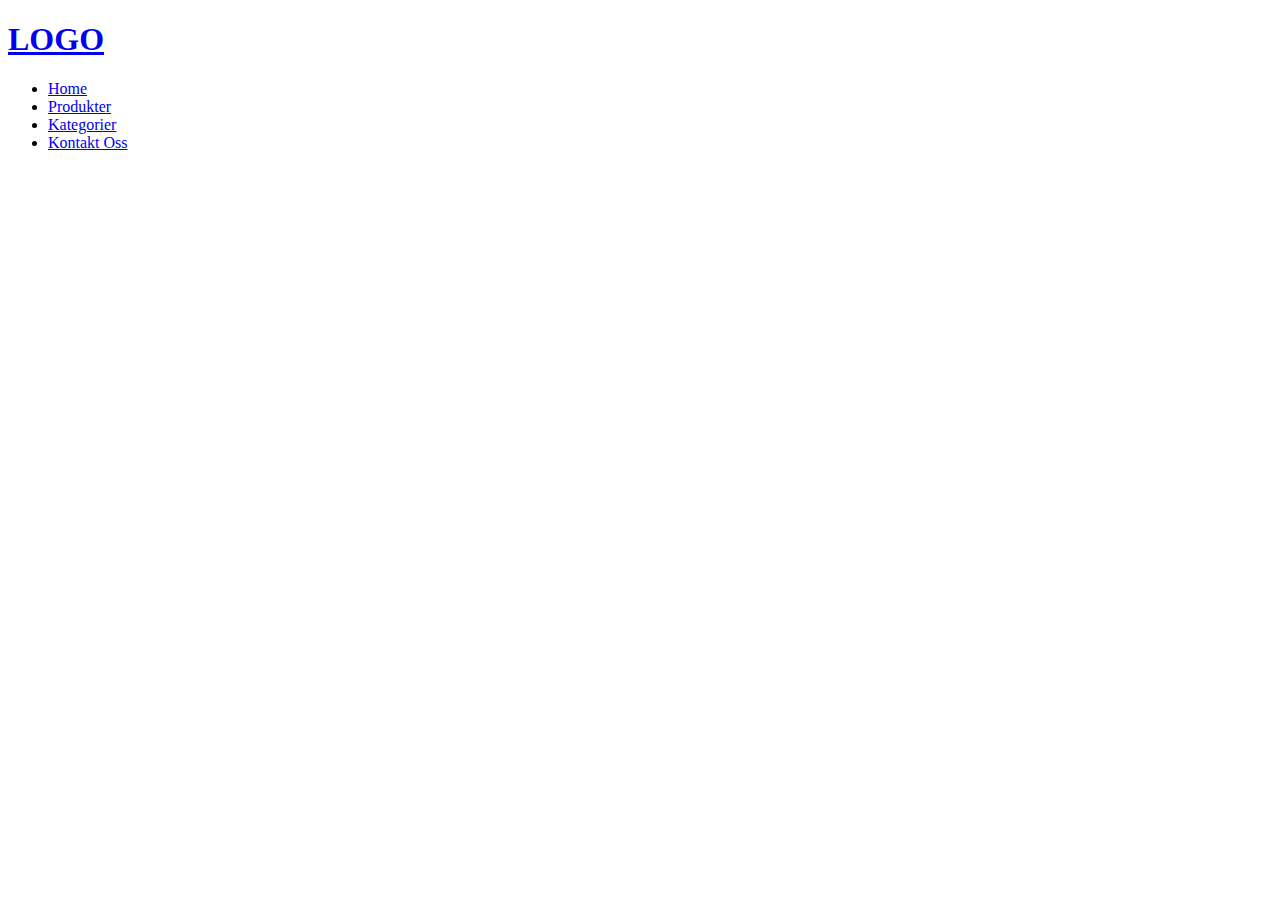
==== index.html @ ea650c55 "Overføring til Desktop" ====
<!DOCTYPE html>
<html lang="nb">
<head>
    <meta charset="UTF-8">
    <meta name="viewport" content="width=device-width, initial-scale=1.0">
    <title>Pagename</title>
</head>
<body>
    <header>
        <h1><a href="index.html">LOGO</a></h1>
        <nav>
            <ul>
                <li><a href="index.html">Home</a></li>
                <li><a href="index.html#Products">Produkter</a></li>
                <li><a href="index.html/#categories">Kategorier</a></li>
                <li><a href="index.html/#contacts">Kontakt Oss</a></li>
            </ul>
        </nav>
    </header>
    <main>
        <section></section>
        <section></section>
        <section></section>
        <section></section>
    </main>
    <aside>

    </aside>
    <footer id="contacts">
        <section></section>
        <section></section>
        <section></section>
        <section></section>
    </footer>
</body>
</html>
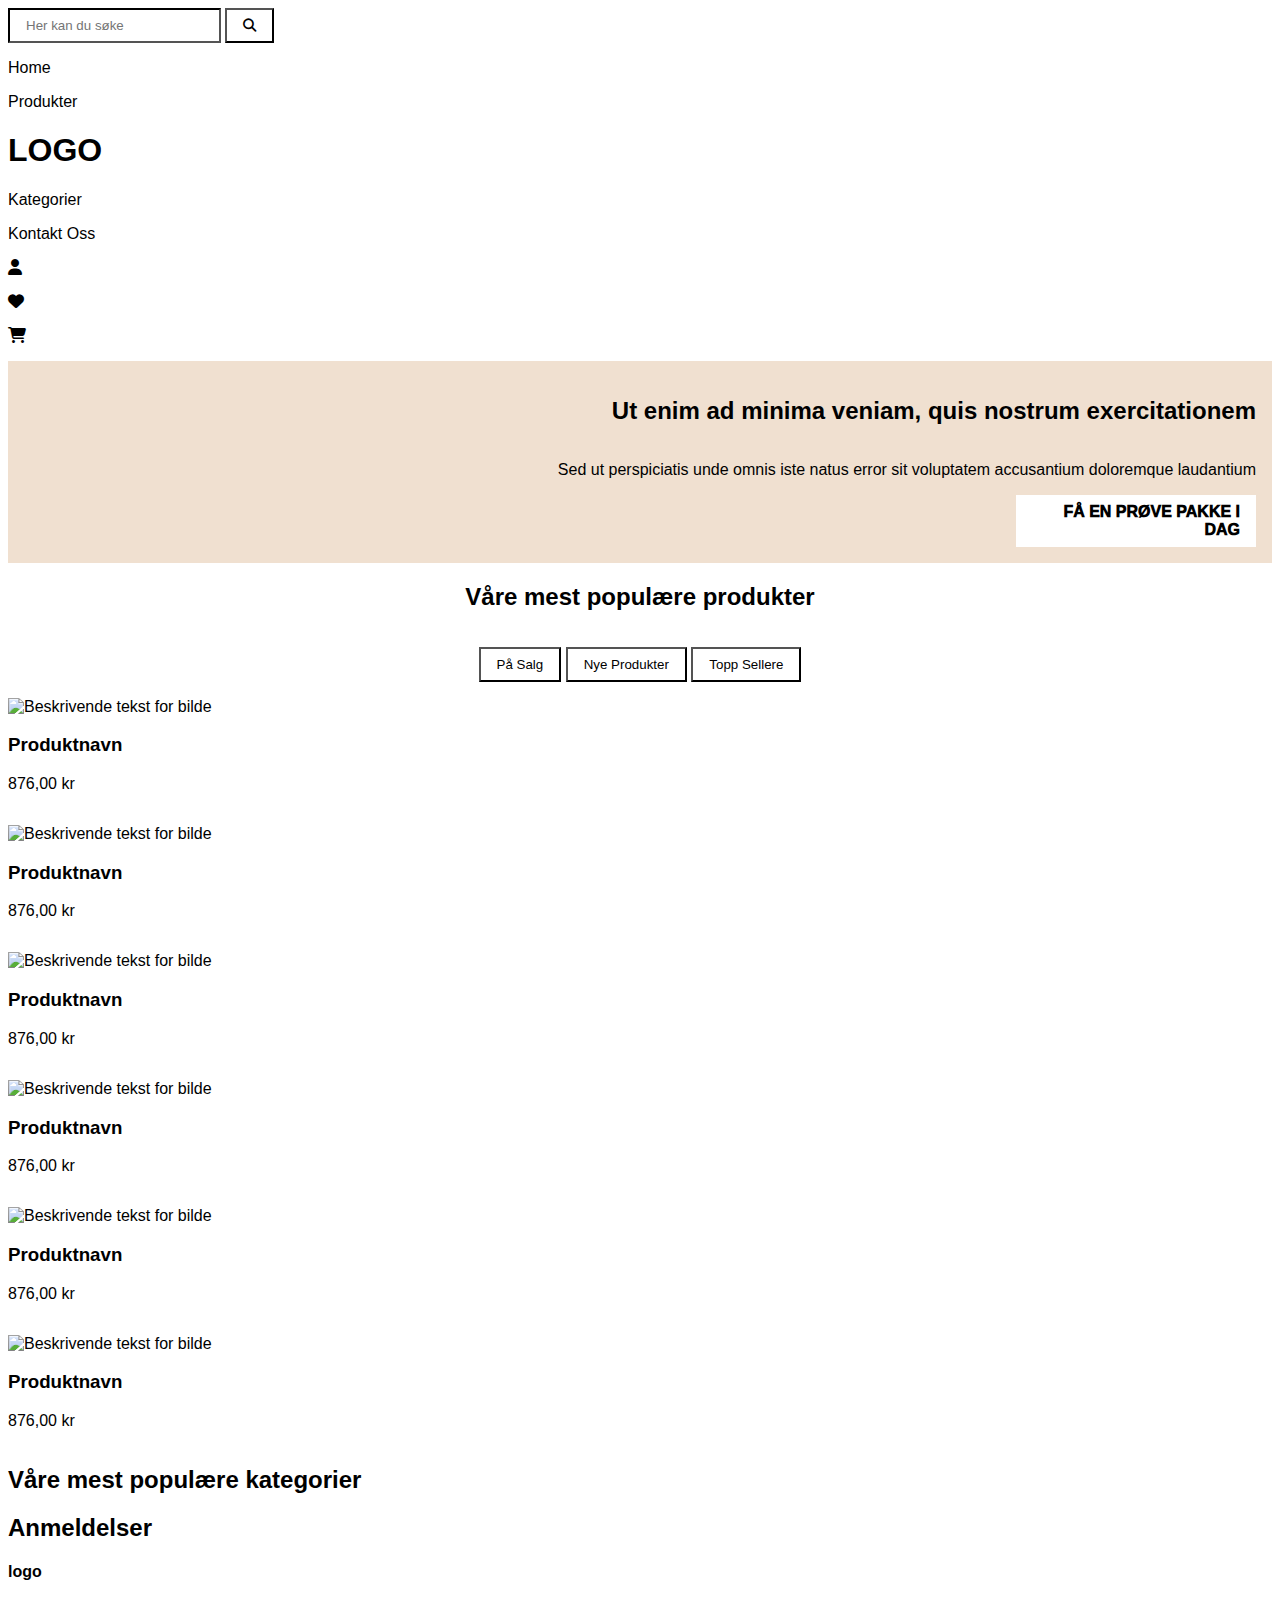
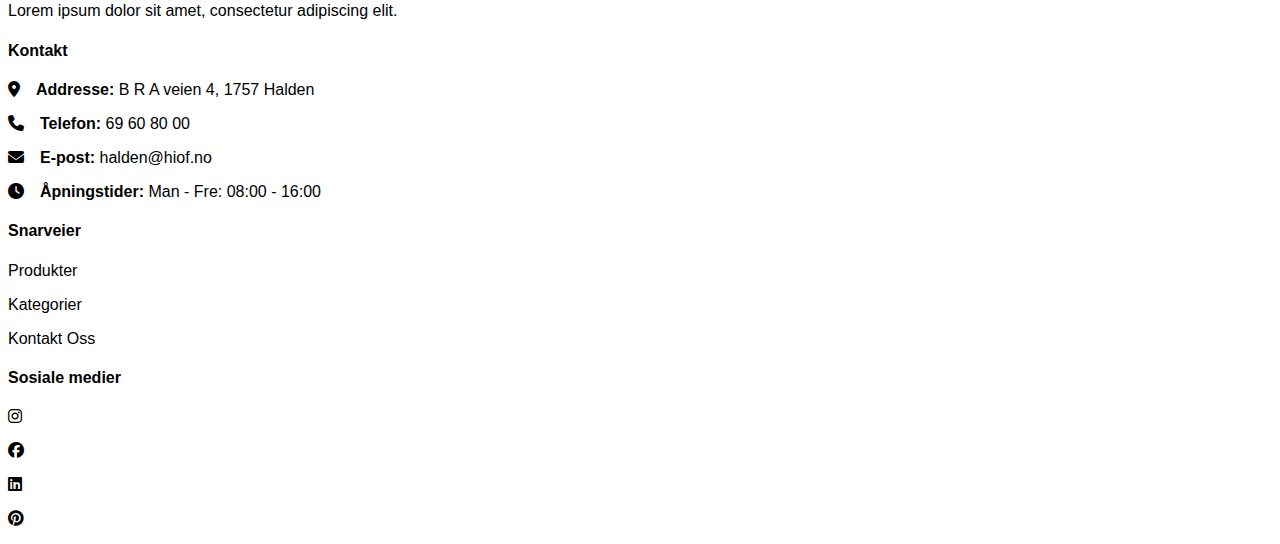
==== commit ce4c94bd: "Forside Banner & Kort" ====
--- a/index.html
+++ b/index.html
@@ -3,34 +3,133 @@
 <head>
     <meta charset="UTF-8">
     <meta name="viewport" content="width=device-width, initial-scale=1.0">
-    <title>Pagename</title>
+    
+    <link href="ikoner/css/fontawesome.css" rel="stylesheet">
+    <link href="ikoner/css/brands.css" rel="stylesheet">
+    <link href="ikoner/css/solid.css" rel="stylesheet">
+    <link href="ikoner/css/solid.css" rel="stylesheet">
+    <!-- Kobler til font-awesome-->
+    <link rel="stylesheet" href="css/style.css"> 
+    <title>Forside</title>
 </head>
 <body>
     <header>
-        <h1><a href="index.html">LOGO</a></h1>
+        <form id="searchbar">
+            <label for="search"></label>
+            <input type="search" placeholder="Her kan du søke" id="search">
+            <button type="submit" ><i class="fa-solid fa-magnifying-glass"></i></button>
+        </form>
         <nav>
             <ul>
                 <li><a href="index.html">Home</a></li>
                 <li><a href="index.html#Products">Produkter</a></li>
-                <li><a href="index.html/#categories">Kategorier</a></li>
-                <li><a href="index.html/#contacts">Kontakt Oss</a></li>
+                <li><h1><a class="logo" href="index.html">LOGO</a></h1></li>
+                <li><a href="index.html#categories">Kategorier</a></li>
+                <li><a href="#contacts">Kontakt Oss</a></li>
+                <li><i class="fa-regular fa-user"></i></li>
+                <li><i class="fa-regular fa-heart"></i></li>
+                <li><a href="checkout.html"><i class="fa-solid fa-cart-shopping"></i></a></li>
             </ul>
         </nav>
     </header>
     <main>
-        <section></section>
-        <section></section>
-        <section></section>
-        <section></section>
+        <section id="banner">
+            <header>
+                <h2>Ut enim ad minima veniam, quis nostrum exercitationem</h2>
+                <p>Sed ut perspiciatis unde omnis iste natus error sit voluptatem accusantium doloremque laudantium</p>
+                <a class="fakebutton" href="#">Få en prøve pakke i dag</a>
+            </header>
+        </section>
+        <section class="flex-space-card">
+            <h2>Våre mest populære produkter</h2>
+            <form>
+                <button>På salg</button>
+                <button>Nye produkter</button>
+                <button>Topp sellere</button>
+            </form>
+            <article class="product-card">
+                <picture>
+                    <img src="https://picsum.photos/300/300" alt="Beskrivende tekst for bilde">
+                </picture>
+                <a href=""><h3>Produktnavn</h3></a>
+                <p>876,00 kr</p>
+            </article>
+            <article class="product-card">
+                <picture>
+                    <img src="https://picsum.photos/300/300" alt="Beskrivende tekst for bilde">
+                </picture>
+                <a href=""><h3>Produktnavn</h3></a>
+                <p>876,00 kr</p>
+            </article>
+            <article class="product-card">
+                <picture>
+                    <img src="https://picsum.photos/300/300" alt="Beskrivende tekst for bilde">
+                </picture>
+                <a href=""><h3>Produktnavn</h3></a>
+                <p>876,00 kr</p>
+            </article>
+            <article class="product-card">
+                <picture>
+                    <img src="https://picsum.photos/300/300" alt="Beskrivende tekst for bilde">
+                </picture>
+                <a href=""><h3>Produktnavn</h3></a>
+                <p>876,00 kr</p>
+            </article>
+            <article class="product-card">
+                <picture>
+                    <img src="https://picsum.photos/300/300" alt="Beskrivende tekst for bilde">
+                </picture>
+                <a href=""><h3>Produktnavn</h3></a>
+                <p>876,00 kr</p>
+            </article>
+            <article class="product-card">
+                <picture>
+                    <img src="https://picsum.photos/300/300" alt="Beskrivende tekst for bilde">
+                </picture>
+                <a href=""><h3>Produktnavn</h3></a>
+                <p>876,00 kr</p>
+            </article>
+        </section>
+        <section>
+            <h2>Våre mest populære kategorier</h2>
+        </section>
+        <section>
+            <h2>Anmeldelser</h2>
+        </section>
     </main>
     <aside>
-
     </aside>
     <footer id="contacts">
-        <section></section>
-        <section></section>
-        <section></section>
-        <section></section>
+        <section>
+            <h4><a class="logo" href="index.html">logo</a></h4>
+            <p>Lorem ipsum dolor sit amet, consectetur adipiscing elit.</p>
+        </section>
+        <section>
+            <h4>Kontakt</h4>
+            <ul>
+                <li><i class="fa-solid fa-location-dot"></i><b>Addresse:</b> B R A veien 4, 1757 Halden</li>
+                <li><i class="fa-solid fa-phone"></i><b>Telefon:</b> 69 60 80 00</li>
+                <li><i class="fa-solid fa-envelope"></i><b>E-post:</b> halden@hiof.no</li>
+                <li><i class="fa-solid fa-clock"></i><b>Åpningstider:</b> Man - Fre: 08:00 - 16:00</li>
+            </ul>
+        </section>
+        <section>
+            <h4>Snarveier</h4>
+            <ul>
+                <li><a href="index.html#Products">Produkter</a></li>
+                <li><a href="index.html#categories">Kategorier</a></li>
+                <li><a href="#contacts">Kontakt Oss</a></li>
+            </ul>
+        </section>
+        <section>
+            <h4>Sosiale medier</h4>
+            <ul>
+                <li><a href="https://www.instagram.com"><i class="fa-brands fa-instagram"></i></a></li>
+                <li><a href="https://www.facebook.com"><i class="fa-brands fa-facebook"></i></a></li>
+                <li><a href="https://www.linkedin.com"><i class="fa-brands fa-linkedin"></i></a></li>
+                <li><a href="https://www.pinterest.com"><i class="fa-brands fa-pinterest"></i></a></li>
+            </ul>
+        </section>
     </footer>
 </body>
 </html>--- a/ikoner/css/brands.css
+++ b/ikoner/css/brands.css
@@ -0,0 +1,2129 @@
+/*!
+ * Font Awesome Free 6.6.0 by @fontawesome - https://fontawesome.com
+ * License - https://fontawesome.com/license/free (Icons: CC BY 4.0, Fonts: SIL OFL 1.1, Code: MIT License)
+ * Copyright 2024 Fonticons, Inc.
+ */
+:root, :host {
+  --fa-style-family-brands: "Font Awesome 6 Brands";
+  --fa-font-brands: normal 400 1em/1 "Font Awesome 6 Brands";
+}
+
+@font-face {
+  font-family: "Font Awesome 6 Brands";
+  font-style: normal;
+  font-weight: 400;
+  font-display: block;
+  src: url("../webfonts/fa-brands-400.woff2") format("woff2"), url("../webfonts/fa-brands-400.ttf") format("truetype");
+}
+.fab,
+.fa-brands {
+  font-weight: 400;
+}
+
+.fa-monero:before {
+  content: "\f3d0";
+}
+
+.fa-hooli:before {
+  content: "\f427";
+}
+
+.fa-yelp:before {
+  content: "\f1e9";
+}
+
+.fa-cc-visa:before {
+  content: "\f1f0";
+}
+
+.fa-lastfm:before {
+  content: "\f202";
+}
+
+.fa-shopware:before {
+  content: "\f5b5";
+}
+
+.fa-creative-commons-nc:before {
+  content: "\f4e8";
+}
+
+.fa-aws:before {
+  content: "\f375";
+}
+
+.fa-redhat:before {
+  content: "\f7bc";
+}
+
+.fa-yoast:before {
+  content: "\f2b1";
+}
+
+.fa-cloudflare:before {
+  content: "\e07d";
+}
+
+.fa-ups:before {
+  content: "\f7e0";
+}
+
+.fa-pixiv:before {
+  content: "\e640";
+}
+
+.fa-wpexplorer:before {
+  content: "\f2de";
+}
+
+.fa-dyalog:before {
+  content: "\f399";
+}
+
+.fa-bity:before {
+  content: "\f37a";
+}
+
+.fa-stackpath:before {
+  content: "\f842";
+}
+
+.fa-buysellads:before {
+  content: "\f20d";
+}
+
+.fa-first-order:before {
+  content: "\f2b0";
+}
+
+.fa-modx:before {
+  content: "\f285";
+}
+
+.fa-guilded:before {
+  content: "\e07e";
+}
+
+.fa-vnv:before {
+  content: "\f40b";
+}
+
+.fa-square-js:before {
+  content: "\f3b9";
+}
+
+.fa-js-square:before {
+  content: "\f3b9";
+}
+
+.fa-microsoft:before {
+  content: "\f3ca";
+}
+
+.fa-qq:before {
+  content: "\f1d6";
+}
+
+.fa-orcid:before {
+  content: "\f8d2";
+}
+
+.fa-java:before {
+  content: "\f4e4";
+}
+
+.fa-invision:before {
+  content: "\f7b0";
+}
+
+.fa-creative-commons-pd-alt:before {
+  content: "\f4ed";
+}
+
+.fa-centercode:before {
+  content: "\f380";
+}
+
+.fa-glide-g:before {
+  content: "\f2a6";
+}
+
+.fa-drupal:before {
+  content: "\f1a9";
+}
+
+.fa-jxl:before {
+  content: "\e67b";
+}
+
+.fa-dart-lang:before {
+  content: "\e693";
+}
+
+.fa-hire-a-helper:before {
+  content: "\f3b0";
+}
+
+.fa-creative-commons-by:before {
+  content: "\f4e7";
+}
+
+.fa-unity:before {
+  content: "\e049";
+}
+
+.fa-whmcs:before {
+  content: "\f40d";
+}
+
+.fa-rocketchat:before {
+  content: "\f3e8";
+}
+
+.fa-vk:before {
+  content: "\f189";
+}
+
+.fa-untappd:before {
+  content: "\f405";
+}
+
+.fa-mailchimp:before {
+  content: "\f59e";
+}
+
+.fa-css3-alt:before {
+  content: "\f38b";
+}
+
+.fa-square-reddit:before {
+  content: "\f1a2";
+}
+
+.fa-reddit-square:before {
+  content: "\f1a2";
+}
+
+.fa-vimeo-v:before {
+  content: "\f27d";
+}
+
+.fa-contao:before {
+  content: "\f26d";
+}
+
+.fa-square-font-awesome:before {
+  content: "\e5ad";
+}
+
+.fa-deskpro:before {
+  content: "\f38f";
+}
+
+.fa-brave:before {
+  content: "\e63c";
+}
+
+.fa-sistrix:before {
+  content: "\f3ee";
+}
+
+.fa-square-instagram:before {
+  content: "\e055";
+}
+
+.fa-instagram-square:before {
+  content: "\e055";
+}
+
+.fa-battle-net:before {
+  content: "\f835";
+}
+
+.fa-the-red-yeti:before {
+  content: "\f69d";
+}
+
+.fa-square-hacker-news:before {
+  content: "\f3af";
+}
+
+.fa-hacker-news-square:before {
+  content: "\f3af";
+}
+
+.fa-edge:before {
+  content: "\f282";
+}
+
+.fa-threads:before {
+  content: "\e618";
+}
+
+.fa-napster:before {
+  content: "\f3d2";
+}
+
+.fa-square-snapchat:before {
+  content: "\f2ad";
+}
+
+.fa-snapchat-square:before {
+  content: "\f2ad";
+}
+
+.fa-google-plus-g:before {
+  content: "\f0d5";
+}
+
+.fa-artstation:before {
+  content: "\f77a";
+}
+
+.fa-markdown:before {
+  content: "\f60f";
+}
+
+.fa-sourcetree:before {
+  content: "\f7d3";
+}
+
+.fa-google-plus:before {
+  content: "\f2b3";
+}
+
+.fa-diaspora:before {
+  content: "\f791";
+}
+
+.fa-foursquare:before {
+  content: "\f180";
+}
+
+.fa-stack-overflow:before {
+  content: "\f16c";
+}
+
+.fa-github-alt:before {
+  content: "\f113";
+}
+
+.fa-phoenix-squadron:before {
+  content: "\f511";
+}
+
+.fa-pagelines:before {
+  content: "\f18c";
+}
+
+.fa-algolia:before {
+  content: "\f36c";
+}
+
+.fa-red-river:before {
+  content: "\f3e3";
+}
+
+.fa-creative-commons-sa:before {
+  content: "\f4ef";
+}
+
+.fa-safari:before {
+  content: "\f267";
+}
+
+.fa-google:before {
+  content: "\f1a0";
+}
+
+.fa-square-font-awesome-stroke:before {
+  content: "\f35c";
+}
+
+.fa-font-awesome-alt:before {
+  content: "\f35c";
+}
+
+.fa-atlassian:before {
+  content: "\f77b";
+}
+
+.fa-linkedin-in:before {
+  content: "\f0e1";
+}
+
+.fa-digital-ocean:before {
+  content: "\f391";
+}
+
+.fa-nimblr:before {
+  content: "\f5a8";
+}
+
+.fa-chromecast:before {
+  content: "\f838";
+}
+
+.fa-evernote:before {
+  content: "\f839";
+}
+
+.fa-hacker-news:before {
+  content: "\f1d4";
+}
+
+.fa-creative-commons-sampling:before {
+  content: "\f4f0";
+}
+
+.fa-adversal:before {
+  content: "\f36a";
+}
+
+.fa-creative-commons:before {
+  content: "\f25e";
+}
+
+.fa-watchman-monitoring:before {
+  content: "\e087";
+}
+
+.fa-fonticons:before {
+  content: "\f280";
+}
+
+.fa-weixin:before {
+  content: "\f1d7";
+}
+
+.fa-shirtsinbulk:before {
+  content: "\f214";
+}
+
+.fa-codepen:before {
+  content: "\f1cb";
+}
+
+.fa-git-alt:before {
+  content: "\f841";
+}
+
+.fa-lyft:before {
+  content: "\f3c3";
+}
+
+.fa-rev:before {
+  content: "\f5b2";
+}
+
+.fa-windows:before {
+  content: "\f17a";
+}
+
+.fa-wizards-of-the-coast:before {
+  content: "\f730";
+}
+
+.fa-square-viadeo:before {
+  content: "\f2aa";
+}
+
+.fa-viadeo-square:before {
+  content: "\f2aa";
+}
+
+.fa-meetup:before {
+  content: "\f2e0";
+}
+
+.fa-centos:before {
+  content: "\f789";
+}
+
+.fa-adn:before {
+  content: "\f170";
+}
+
+.fa-cloudsmith:before {
+  content: "\f384";
+}
+
+.fa-opensuse:before {
+  content: "\e62b";
+}
+
+.fa-pied-piper-alt:before {
+  content: "\f1a8";
+}
+
+.fa-square-dribbble:before {
+  content: "\f397";
+}
+
+.fa-dribbble-square:before {
+  content: "\f397";
+}
+
+.fa-codiepie:before {
+  content: "\f284";
+}
+
+.fa-node:before {
+  content: "\f419";
+}
+
+.fa-mix:before {
+  content: "\f3cb";
+}
+
+.fa-steam:before {
+  content: "\f1b6";
+}
+
+.fa-cc-apple-pay:before {
+  content: "\f416";
+}
+
+.fa-scribd:before {
+  content: "\f28a";
+}
+
+.fa-debian:before {
+  content: "\e60b";
+}
+
+.fa-openid:before {
+  content: "\f19b";
+}
+
+.fa-instalod:before {
+  content: "\e081";
+}
+
+.fa-expeditedssl:before {
+  content: "\f23e";
+}
+
+.fa-sellcast:before {
+  content: "\f2da";
+}
+
+.fa-square-twitter:before {
+  content: "\f081";
+}
+
+.fa-twitter-square:before {
+  content: "\f081";
+}
+
+.fa-r-project:before {
+  content: "\f4f7";
+}
+
+.fa-delicious:before {
+  content: "\f1a5";
+}
+
+.fa-freebsd:before {
+  content: "\f3a4";
+}
+
+.fa-vuejs:before {
+  content: "\f41f";
+}
+
+.fa-accusoft:before {
+  content: "\f369";
+}
+
+.fa-ioxhost:before {
+  content: "\f208";
+}
+
+.fa-fonticons-fi:before {
+  content: "\f3a2";
+}
+
+.fa-app-store:before {
+  content: "\f36f";
+}
+
+.fa-cc-mastercard:before {
+  content: "\f1f1";
+}
+
+.fa-itunes-note:before {
+  content: "\f3b5";
+}
+
+.fa-golang:before {
+  content: "\e40f";
+}
+
+.fa-kickstarter:before {
+  content: "\f3bb";
+}
+
+.fa-square-kickstarter:before {
+  content: "\f3bb";
+}
+
+.fa-grav:before {
+  content: "\f2d6";
+}
+
+.fa-weibo:before {
+  content: "\f18a";
+}
+
+.fa-uncharted:before {
+  content: "\e084";
+}
+
+.fa-firstdraft:before {
+  content: "\f3a1";
+}
+
+.fa-square-youtube:before {
+  content: "\f431";
+}
+
+.fa-youtube-square:before {
+  content: "\f431";
+}
+
+.fa-wikipedia-w:before {
+  content: "\f266";
+}
+
+.fa-wpressr:before {
+  content: "\f3e4";
+}
+
+.fa-rendact:before {
+  content: "\f3e4";
+}
+
+.fa-angellist:before {
+  content: "\f209";
+}
+
+.fa-galactic-republic:before {
+  content: "\f50c";
+}
+
+.fa-nfc-directional:before {
+  content: "\e530";
+}
+
+.fa-skype:before {
+  content: "\f17e";
+}
+
+.fa-joget:before {
+  content: "\f3b7";
+}
+
+.fa-fedora:before {
+  content: "\f798";
+}
+
+.fa-stripe-s:before {
+  content: "\f42a";
+}
+
+.fa-meta:before {
+  content: "\e49b";
+}
+
+.fa-laravel:before {
+  content: "\f3bd";
+}
+
+.fa-hotjar:before {
+  content: "\f3b1";
+}
+
+.fa-bluetooth-b:before {
+  content: "\f294";
+}
+
+.fa-square-letterboxd:before {
+  content: "\e62e";
+}
+
+.fa-sticker-mule:before {
+  content: "\f3f7";
+}
+
+.fa-creative-commons-zero:before {
+  content: "\f4f3";
+}
+
+.fa-hips:before {
+  content: "\f452";
+}
+
+.fa-behance:before {
+  content: "\f1b4";
+}
+
+.fa-reddit:before {
+  content: "\f1a1";
+}
+
+.fa-discord:before {
+  content: "\f392";
+}
+
+.fa-chrome:before {
+  content: "\f268";
+}
+
+.fa-app-store-ios:before {
+  content: "\f370";
+}
+
+.fa-cc-discover:before {
+  content: "\f1f2";
+}
+
+.fa-wpbeginner:before {
+  content: "\f297";
+}
+
+.fa-confluence:before {
+  content: "\f78d";
+}
+
+.fa-shoelace:before {
+  content: "\e60c";
+}
+
+.fa-mdb:before {
+  content: "\f8ca";
+}
+
+.fa-dochub:before {
+  content: "\f394";
+}
+
+.fa-accessible-icon:before {
+  content: "\f368";
+}
+
+.fa-ebay:before {
+  content: "\f4f4";
+}
+
+.fa-amazon:before {
+  content: "\f270";
+}
+
+.fa-unsplash:before {
+  content: "\e07c";
+}
+
+.fa-yarn:before {
+  content: "\f7e3";
+}
+
+.fa-square-steam:before {
+  content: "\f1b7";
+}
+
+.fa-steam-square:before {
+  content: "\f1b7";
+}
+
+.fa-500px:before {
+  content: "\f26e";
+}
+
+.fa-square-vimeo:before {
+  content: "\f194";
+}
+
+.fa-vimeo-square:before {
+  content: "\f194";
+}
+
+.fa-asymmetrik:before {
+  content: "\f372";
+}
+
+.fa-font-awesome:before {
+  content: "\f2b4";
+}
+
+.fa-font-awesome-flag:before {
+  content: "\f2b4";
+}
+
+.fa-font-awesome-logo-full:before {
+  content: "\f2b4";
+}
+
+.fa-gratipay:before {
+  content: "\f184";
+}
+
+.fa-apple:before {
+  content: "\f179";
+}
+
+.fa-hive:before {
+  content: "\e07f";
+}
+
+.fa-gitkraken:before {
+  content: "\f3a6";
+}
+
+.fa-keybase:before {
+  content: "\f4f5";
+}
+
+.fa-apple-pay:before {
+  content: "\f415";
+}
+
+.fa-padlet:before {
+  content: "\e4a0";
+}
+
+.fa-amazon-pay:before {
+  content: "\f42c";
+}
+
+.fa-square-github:before {
+  content: "\f092";
+}
+
+.fa-github-square:before {
+  content: "\f092";
+}
+
+.fa-stumbleupon:before {
+  content: "\f1a4";
+}
+
+.fa-fedex:before {
+  content: "\f797";
+}
+
+.fa-phoenix-framework:before {
+  content: "\f3dc";
+}
+
+.fa-shopify:before {
+  content: "\e057";
+}
+
+.fa-neos:before {
+  content: "\f612";
+}
+
+.fa-square-threads:before {
+  content: "\e619";
+}
+
+.fa-hackerrank:before {
+  content: "\f5f7";
+}
+
+.fa-researchgate:before {
+  content: "\f4f8";
+}
+
+.fa-swift:before {
+  content: "\f8e1";
+}
+
+.fa-angular:before {
+  content: "\f420";
+}
+
+.fa-speakap:before {
+  content: "\f3f3";
+}
+
+.fa-angrycreative:before {
+  content: "\f36e";
+}
+
+.fa-y-combinator:before {
+  content: "\f23b";
+}
+
+.fa-empire:before {
+  content: "\f1d1";
+}
+
+.fa-envira:before {
+  content: "\f299";
+}
+
+.fa-google-scholar:before {
+  content: "\e63b";
+}
+
+.fa-square-gitlab:before {
+  content: "\e5ae";
+}
+
+.fa-gitlab-square:before {
+  content: "\e5ae";
+}
+
+.fa-studiovinari:before {
+  content: "\f3f8";
+}
+
+.fa-pied-piper:before {
+  content: "\f2ae";
+}
+
+.fa-wordpress:before {
+  content: "\f19a";
+}
+
+.fa-product-hunt:before {
+  content: "\f288";
+}
+
+.fa-firefox:before {
+  content: "\f269";
+}
+
+.fa-linode:before {
+  content: "\f2b8";
+}
+
+.fa-goodreads:before {
+  content: "\f3a8";
+}
+
+.fa-square-odnoklassniki:before {
+  content: "\f264";
+}
+
+.fa-odnoklassniki-square:before {
+  content: "\f264";
+}
+
+.fa-jsfiddle:before {
+  content: "\f1cc";
+}
+
+.fa-sith:before {
+  content: "\f512";
+}
+
+.fa-themeisle:before {
+  content: "\f2b2";
+}
+
+.fa-page4:before {
+  content: "\f3d7";
+}
+
+.fa-hashnode:before {
+  content: "\e499";
+}
+
+.fa-react:before {
+  content: "\f41b";
+}
+
+.fa-cc-paypal:before {
+  content: "\f1f4";
+}
+
+.fa-squarespace:before {
+  content: "\f5be";
+}
+
+.fa-cc-stripe:before {
+  content: "\f1f5";
+}
+
+.fa-creative-commons-share:before {
+  content: "\f4f2";
+}
+
+.fa-bitcoin:before {
+  content: "\f379";
+}
+
+.fa-keycdn:before {
+  content: "\f3ba";
+}
+
+.fa-opera:before {
+  content: "\f26a";
+}
+
+.fa-itch-io:before {
+  content: "\f83a";
+}
+
+.fa-umbraco:before {
+  content: "\f8e8";
+}
+
+.fa-galactic-senate:before {
+  content: "\f50d";
+}
+
+.fa-ubuntu:before {
+  content: "\f7df";
+}
+
+.fa-draft2digital:before {
+  content: "\f396";
+}
+
+.fa-stripe:before {
+  content: "\f429";
+}
+
+.fa-houzz:before {
+  content: "\f27c";
+}
+
+.fa-gg:before {
+  content: "\f260";
+}
+
+.fa-dhl:before {
+  content: "\f790";
+}
+
+.fa-square-pinterest:before {
+  content: "\f0d3";
+}
+
+.fa-pinterest-square:before {
+  content: "\f0d3";
+}
+
+.fa-xing:before {
+  content: "\f168";
+}
+
+.fa-blackberry:before {
+  content: "\f37b";
+}
+
+.fa-creative-commons-pd:before {
+  content: "\f4ec";
+}
+
+.fa-playstation:before {
+  content: "\f3df";
+}
+
+.fa-quinscape:before {
+  content: "\f459";
+}
+
+.fa-less:before {
+  content: "\f41d";
+}
+
+.fa-blogger-b:before {
+  content: "\f37d";
+}
+
+.fa-opencart:before {
+  content: "\f23d";
+}
+
+.fa-vine:before {
+  content: "\f1ca";
+}
+
+.fa-signal-messenger:before {
+  content: "\e663";
+}
+
+.fa-paypal:before {
+  content: "\f1ed";
+}
+
+.fa-gitlab:before {
+  content: "\f296";
+}
+
+.fa-typo3:before {
+  content: "\f42b";
+}
+
+.fa-reddit-alien:before {
+  content: "\f281";
+}
+
+.fa-yahoo:before {
+  content: "\f19e";
+}
+
+.fa-dailymotion:before {
+  content: "\e052";
+}
+
+.fa-affiliatetheme:before {
+  content: "\f36b";
+}
+
+.fa-pied-piper-pp:before {
+  content: "\f1a7";
+}
+
+.fa-bootstrap:before {
+  content: "\f836";
+}
+
+.fa-odnoklassniki:before {
+  content: "\f263";
+}
+
+.fa-nfc-symbol:before {
+  content: "\e531";
+}
+
+.fa-mintbit:before {
+  content: "\e62f";
+}
+
+.fa-ethereum:before {
+  content: "\f42e";
+}
+
+.fa-speaker-deck:before {
+  content: "\f83c";
+}
+
+.fa-creative-commons-nc-eu:before {
+  content: "\f4e9";
+}
+
+.fa-patreon:before {
+  content: "\f3d9";
+}
+
+.fa-avianex:before {
+  content: "\f374";
+}
+
+.fa-ello:before {
+  content: "\f5f1";
+}
+
+.fa-gofore:before {
+  content: "\f3a7";
+}
+
+.fa-bimobject:before {
+  content: "\f378";
+}
+
+.fa-brave-reverse:before {
+  content: "\e63d";
+}
+
+.fa-facebook-f:before {
+  content: "\f39e";
+}
+
+.fa-square-google-plus:before {
+  content: "\f0d4";
+}
+
+.fa-google-plus-square:before {
+  content: "\f0d4";
+}
+
+.fa-web-awesome:before {
+  content: "\e682";
+}
+
+.fa-mandalorian:before {
+  content: "\f50f";
+}
+
+.fa-first-order-alt:before {
+  content: "\f50a";
+}
+
+.fa-osi:before {
+  content: "\f41a";
+}
+
+.fa-google-wallet:before {
+  content: "\f1ee";
+}
+
+.fa-d-and-d-beyond:before {
+  content: "\f6ca";
+}
+
+.fa-periscope:before {
+  content: "\f3da";
+}
+
+.fa-fulcrum:before {
+  content: "\f50b";
+}
+
+.fa-cloudscale:before {
+  content: "\f383";
+}
+
+.fa-forumbee:before {
+  content: "\f211";
+}
+
+.fa-mizuni:before {
+  content: "\f3cc";
+}
+
+.fa-schlix:before {
+  content: "\f3ea";
+}
+
+.fa-square-xing:before {
+  content: "\f169";
+}
+
+.fa-xing-square:before {
+  content: "\f169";
+}
+
+.fa-bandcamp:before {
+  content: "\f2d5";
+}
+
+.fa-wpforms:before {
+  content: "\f298";
+}
+
+.fa-cloudversify:before {
+  content: "\f385";
+}
+
+.fa-usps:before {
+  content: "\f7e1";
+}
+
+.fa-megaport:before {
+  content: "\f5a3";
+}
+
+.fa-magento:before {
+  content: "\f3c4";
+}
+
+.fa-spotify:before {
+  content: "\f1bc";
+}
+
+.fa-optin-monster:before {
+  content: "\f23c";
+}
+
+.fa-fly:before {
+  content: "\f417";
+}
+
+.fa-aviato:before {
+  content: "\f421";
+}
+
+.fa-itunes:before {
+  content: "\f3b4";
+}
+
+.fa-cuttlefish:before {
+  content: "\f38c";
+}
+
+.fa-blogger:before {
+  content: "\f37c";
+}
+
+.fa-flickr:before {
+  content: "\f16e";
+}
+
+.fa-viber:before {
+  content: "\f409";
+}
+
+.fa-soundcloud:before {
+  content: "\f1be";
+}
+
+.fa-digg:before {
+  content: "\f1a6";
+}
+
+.fa-tencent-weibo:before {
+  content: "\f1d5";
+}
+
+.fa-letterboxd:before {
+  content: "\e62d";
+}
+
+.fa-symfony:before {
+  content: "\f83d";
+}
+
+.fa-maxcdn:before {
+  content: "\f136";
+}
+
+.fa-etsy:before {
+  content: "\f2d7";
+}
+
+.fa-facebook-messenger:before {
+  content: "\f39f";
+}
+
+.fa-audible:before {
+  content: "\f373";
+}
+
+.fa-think-peaks:before {
+  content: "\f731";
+}
+
+.fa-bilibili:before {
+  content: "\e3d9";
+}
+
+.fa-erlang:before {
+  content: "\f39d";
+}
+
+.fa-x-twitter:before {
+  content: "\e61b";
+}
+
+.fa-cotton-bureau:before {
+  content: "\f89e";
+}
+
+.fa-dashcube:before {
+  content: "\f210";
+}
+
+.fa-42-group:before {
+  content: "\e080";
+}
+
+.fa-innosoft:before {
+  content: "\e080";
+}
+
+.fa-stack-exchange:before {
+  content: "\f18d";
+}
+
+.fa-elementor:before {
+  content: "\f430";
+}
+
+.fa-square-pied-piper:before {
+  content: "\e01e";
+}
+
+.fa-pied-piper-square:before {
+  content: "\e01e";
+}
+
+.fa-creative-commons-nd:before {
+  content: "\f4eb";
+}
+
+.fa-palfed:before {
+  content: "\f3d8";
+}
+
+.fa-superpowers:before {
+  content: "\f2dd";
+}
+
+.fa-resolving:before {
+  content: "\f3e7";
+}
+
+.fa-xbox:before {
+  content: "\f412";
+}
+
+.fa-square-web-awesome-stroke:before {
+  content: "\e684";
+}
+
+.fa-searchengin:before {
+  content: "\f3eb";
+}
+
+.fa-tiktok:before {
+  content: "\e07b";
+}
+
+.fa-square-facebook:before {
+  content: "\f082";
+}
+
+.fa-facebook-square:before {
+  content: "\f082";
+}
+
+.fa-renren:before {
+  content: "\f18b";
+}
+
+.fa-linux:before {
+  content: "\f17c";
+}
+
+.fa-glide:before {
+  content: "\f2a5";
+}
+
+.fa-linkedin:before {
+  content: "\f08c";
+}
+
+.fa-hubspot:before {
+  content: "\f3b2";
+}
+
+.fa-deploydog:before {
+  content: "\f38e";
+}
+
+.fa-twitch:before {
+  content: "\f1e8";
+}
+
+.fa-flutter:before {
+  content: "\e694";
+}
+
+.fa-ravelry:before {
+  content: "\f2d9";
+}
+
+.fa-mixer:before {
+  content: "\e056";
+}
+
+.fa-square-lastfm:before {
+  content: "\f203";
+}
+
+.fa-lastfm-square:before {
+  content: "\f203";
+}
+
+.fa-vimeo:before {
+  content: "\f40a";
+}
+
+.fa-mendeley:before {
+  content: "\f7b3";
+}
+
+.fa-uniregistry:before {
+  content: "\f404";
+}
+
+.fa-figma:before {
+  content: "\f799";
+}
+
+.fa-creative-commons-remix:before {
+  content: "\f4ee";
+}
+
+.fa-cc-amazon-pay:before {
+  content: "\f42d";
+}
+
+.fa-dropbox:before {
+  content: "\f16b";
+}
+
+.fa-instagram:before {
+  content: "\f16d";
+}
+
+.fa-cmplid:before {
+  content: "\e360";
+}
+
+.fa-upwork:before {
+  content: "\e641";
+}
+
+.fa-facebook:before {
+  content: "\f09a";
+}
+
+.fa-gripfire:before {
+  content: "\f3ac";
+}
+
+.fa-jedi-order:before {
+  content: "\f50e";
+}
+
+.fa-uikit:before {
+  content: "\f403";
+}
+
+.fa-fort-awesome-alt:before {
+  content: "\f3a3";
+}
+
+.fa-phabricator:before {
+  content: "\f3db";
+}
+
+.fa-ussunnah:before {
+  content: "\f407";
+}
+
+.fa-earlybirds:before {
+  content: "\f39a";
+}
+
+.fa-trade-federation:before {
+  content: "\f513";
+}
+
+.fa-autoprefixer:before {
+  content: "\f41c";
+}
+
+.fa-whatsapp:before {
+  content: "\f232";
+}
+
+.fa-square-upwork:before {
+  content: "\e67c";
+}
+
+.fa-slideshare:before {
+  content: "\f1e7";
+}
+
+.fa-google-play:before {
+  content: "\f3ab";
+}
+
+.fa-viadeo:before {
+  content: "\f2a9";
+}
+
+.fa-line:before {
+  content: "\f3c0";
+}
+
+.fa-google-drive:before {
+  content: "\f3aa";
+}
+
+.fa-servicestack:before {
+  content: "\f3ec";
+}
+
+.fa-simplybuilt:before {
+  content: "\f215";
+}
+
+.fa-bitbucket:before {
+  content: "\f171";
+}
+
+.fa-imdb:before {
+  content: "\f2d8";
+}
+
+.fa-deezer:before {
+  content: "\e077";
+}
+
+.fa-raspberry-pi:before {
+  content: "\f7bb";
+}
+
+.fa-jira:before {
+  content: "\f7b1";
+}
+
+.fa-docker:before {
+  content: "\f395";
+}
+
+.fa-screenpal:before {
+  content: "\e570";
+}
+
+.fa-bluetooth:before {
+  content: "\f293";
+}
+
+.fa-gitter:before {
+  content: "\f426";
+}
+
+.fa-d-and-d:before {
+  content: "\f38d";
+}
+
+.fa-microblog:before {
+  content: "\e01a";
+}
+
+.fa-cc-diners-club:before {
+  content: "\f24c";
+}
+
+.fa-gg-circle:before {
+  content: "\f261";
+}
+
+.fa-pied-piper-hat:before {
+  content: "\f4e5";
+}
+
+.fa-kickstarter-k:before {
+  content: "\f3bc";
+}
+
+.fa-yandex:before {
+  content: "\f413";
+}
+
+.fa-readme:before {
+  content: "\f4d5";
+}
+
+.fa-html5:before {
+  content: "\f13b";
+}
+
+.fa-sellsy:before {
+  content: "\f213";
+}
+
+.fa-square-web-awesome:before {
+  content: "\e683";
+}
+
+.fa-sass:before {
+  content: "\f41e";
+}
+
+.fa-wirsindhandwerk:before {
+  content: "\e2d0";
+}
+
+.fa-wsh:before {
+  content: "\e2d0";
+}
+
+.fa-buromobelexperte:before {
+  content: "\f37f";
+}
+
+.fa-salesforce:before {
+  content: "\f83b";
+}
+
+.fa-octopus-deploy:before {
+  content: "\e082";
+}
+
+.fa-medapps:before {
+  content: "\f3c6";
+}
+
+.fa-ns8:before {
+  content: "\f3d5";
+}
+
+.fa-pinterest-p:before {
+  content: "\f231";
+}
+
+.fa-apper:before {
+  content: "\f371";
+}
+
+.fa-fort-awesome:before {
+  content: "\f286";
+}
+
+.fa-waze:before {
+  content: "\f83f";
+}
+
+.fa-bluesky:before {
+  content: "\e671";
+}
+
+.fa-cc-jcb:before {
+  content: "\f24b";
+}
+
+.fa-snapchat:before {
+  content: "\f2ab";
+}
+
+.fa-snapchat-ghost:before {
+  content: "\f2ab";
+}
+
+.fa-fantasy-flight-games:before {
+  content: "\f6dc";
+}
+
+.fa-rust:before {
+  content: "\e07a";
+}
+
+.fa-wix:before {
+  content: "\f5cf";
+}
+
+.fa-square-behance:before {
+  content: "\f1b5";
+}
+
+.fa-behance-square:before {
+  content: "\f1b5";
+}
+
+.fa-supple:before {
+  content: "\f3f9";
+}
+
+.fa-webflow:before {
+  content: "\e65c";
+}
+
+.fa-rebel:before {
+  content: "\f1d0";
+}
+
+.fa-css3:before {
+  content: "\f13c";
+}
+
+.fa-staylinked:before {
+  content: "\f3f5";
+}
+
+.fa-kaggle:before {
+  content: "\f5fa";
+}
+
+.fa-space-awesome:before {
+  content: "\e5ac";
+}
+
+.fa-deviantart:before {
+  content: "\f1bd";
+}
+
+.fa-cpanel:before {
+  content: "\f388";
+}
+
+.fa-goodreads-g:before {
+  content: "\f3a9";
+}
+
+.fa-square-git:before {
+  content: "\f1d2";
+}
+
+.fa-git-square:before {
+  content: "\f1d2";
+}
+
+.fa-square-tumblr:before {
+  content: "\f174";
+}
+
+.fa-tumblr-square:before {
+  content: "\f174";
+}
+
+.fa-trello:before {
+  content: "\f181";
+}
+
+.fa-creative-commons-nc-jp:before {
+  content: "\f4ea";
+}
+
+.fa-get-pocket:before {
+  content: "\f265";
+}
+
+.fa-perbyte:before {
+  content: "\e083";
+}
+
+.fa-grunt:before {
+  content: "\f3ad";
+}
+
+.fa-weebly:before {
+  content: "\f5cc";
+}
+
+.fa-connectdevelop:before {
+  content: "\f20e";
+}
+
+.fa-leanpub:before {
+  content: "\f212";
+}
+
+.fa-black-tie:before {
+  content: "\f27e";
+}
+
+.fa-themeco:before {
+  content: "\f5c6";
+}
+
+.fa-python:before {
+  content: "\f3e2";
+}
+
+.fa-android:before {
+  content: "\f17b";
+}
+
+.fa-bots:before {
+  content: "\e340";
+}
+
+.fa-free-code-camp:before {
+  content: "\f2c5";
+}
+
+.fa-hornbill:before {
+  content: "\f592";
+}
+
+.fa-js:before {
+  content: "\f3b8";
+}
+
+.fa-ideal:before {
+  content: "\e013";
+}
+
+.fa-git:before {
+  content: "\f1d3";
+}
+
+.fa-dev:before {
+  content: "\f6cc";
+}
+
+.fa-sketch:before {
+  content: "\f7c6";
+}
+
+.fa-yandex-international:before {
+  content: "\f414";
+}
+
+.fa-cc-amex:before {
+  content: "\f1f3";
+}
+
+.fa-uber:before {
+  content: "\f402";
+}
+
+.fa-github:before {
+  content: "\f09b";
+}
+
+.fa-php:before {
+  content: "\f457";
+}
+
+.fa-alipay:before {
+  content: "\f642";
+}
+
+.fa-youtube:before {
+  content: "\f167";
+}
+
+.fa-skyatlas:before {
+  content: "\f216";
+}
+
+.fa-firefox-browser:before {
+  content: "\e007";
+}
+
+.fa-replyd:before {
+  content: "\f3e6";
+}
+
+.fa-suse:before {
+  content: "\f7d6";
+}
+
+.fa-jenkins:before {
+  content: "\f3b6";
+}
+
+.fa-twitter:before {
+  content: "\f099";
+}
+
+.fa-rockrms:before {
+  content: "\f3e9";
+}
+
+.fa-pinterest:before {
+  content: "\f0d2";
+}
+
+.fa-buffer:before {
+  content: "\f837";
+}
+
+.fa-npm:before {
+  content: "\f3d4";
+}
+
+.fa-yammer:before {
+  content: "\f840";
+}
+
+.fa-btc:before {
+  content: "\f15a";
+}
+
+.fa-dribbble:before {
+  content: "\f17d";
+}
+
+.fa-stumbleupon-circle:before {
+  content: "\f1a3";
+}
+
+.fa-internet-explorer:before {
+  content: "\f26b";
+}
+
+.fa-stubber:before {
+  content: "\e5c7";
+}
+
+.fa-telegram:before {
+  content: "\f2c6";
+}
+
+.fa-telegram-plane:before {
+  content: "\f2c6";
+}
+
+.fa-old-republic:before {
+  content: "\f510";
+}
+
+.fa-odysee:before {
+  content: "\e5c6";
+}
+
+.fa-square-whatsapp:before {
+  content: "\f40c";
+}
+
+.fa-whatsapp-square:before {
+  content: "\f40c";
+}
+
+.fa-node-js:before {
+  content: "\f3d3";
+}
+
+.fa-edge-legacy:before {
+  content: "\e078";
+}
+
+.fa-slack:before {
+  content: "\f198";
+}
+
+.fa-slack-hash:before {
+  content: "\f198";
+}
+
+.fa-medrt:before {
+  content: "\f3c8";
+}
+
+.fa-usb:before {
+  content: "\f287";
+}
+
+.fa-tumblr:before {
+  content: "\f173";
+}
+
+.fa-vaadin:before {
+  content: "\f408";
+}
+
+.fa-quora:before {
+  content: "\f2c4";
+}
+
+.fa-square-x-twitter:before {
+  content: "\e61a";
+}
+
+.fa-reacteurope:before {
+  content: "\f75d";
+}
+
+.fa-medium:before {
+  content: "\f23a";
+}
+
+.fa-medium-m:before {
+  content: "\f23a";
+}
+
+.fa-amilia:before {
+  content: "\f36d";
+}
+
+.fa-mixcloud:before {
+  content: "\f289";
+}
+
+.fa-flipboard:before {
+  content: "\f44d";
+}
+
+.fa-viacoin:before {
+  content: "\f237";
+}
+
+.fa-critical-role:before {
+  content: "\f6c9";
+}
+
+.fa-sitrox:before {
+  content: "\e44a";
+}
+
+.fa-discourse:before {
+  content: "\f393";
+}
+
+.fa-joomla:before {
+  content: "\f1aa";
+}
+
+.fa-mastodon:before {
+  content: "\f4f6";
+}
+
+.fa-airbnb:before {
+  content: "\f834";
+}
+
+.fa-wolf-pack-battalion:before {
+  content: "\f514";
+}
+
+.fa-buy-n-large:before {
+  content: "\f8a6";
+}
+
+.fa-gulp:before {
+  content: "\f3ae";
+}
+
+.fa-creative-commons-sampling-plus:before {
+  content: "\f4f1";
+}
+
+.fa-strava:before {
+  content: "\f428";
+}
+
+.fa-ember:before {
+  content: "\f423";
+}
+
+.fa-canadian-maple-leaf:before {
+  content: "\f785";
+}
+
+.fa-teamspeak:before {
+  content: "\f4f9";
+}
+
+.fa-pushed:before {
+  content: "\f3e1";
+}
+
+.fa-wordpress-simple:before {
+  content: "\f411";
+}
+
+.fa-nutritionix:before {
+  content: "\f3d6";
+}
+
+.fa-wodu:before {
+  content: "\e088";
+}
+
+.fa-google-pay:before {
+  content: "\e079";
+}
+
+.fa-intercom:before {
+  content: "\f7af";
+}
+
+.fa-zhihu:before {
+  content: "\f63f";
+}
+
+.fa-korvue:before {
+  content: "\f42f";
+}
+
+.fa-pix:before {
+  content: "\e43a";
+}
+
+.fa-steam-symbol:before {
+  content: "\f3f6";
+}/*# sourceMappingURL=brands.css.map */--- a/ikoner/css/solid.css
+++ b/ikoner/css/solid.css
@@ -0,0 +1,21 @@
+/*!
+ * Font Awesome Free 6.6.0 by @fontawesome - https://fontawesome.com
+ * License - https://fontawesome.com/license/free (Icons: CC BY 4.0, Fonts: SIL OFL 1.1, Code: MIT License)
+ * Copyright 2024 Fonticons, Inc.
+ */
+:root, :host {
+  --fa-style-family-classic: "Font Awesome 6 Free";
+  --fa-font-solid: normal 900 1em/1 "Font Awesome 6 Free";
+}
+
+@font-face {
+  font-family: "Font Awesome 6 Free";
+  font-style: normal;
+  font-weight: 900;
+  font-display: block;
+  src: url("../webfonts/fa-solid-900.woff2") format("woff2"), url("../webfonts/fa-solid-900.ttf") format("truetype");
+}
+.fas,
+.fa-solid {
+  font-weight: 900;
+}/*# sourceMappingURL=solid.css.map */--- a/ikoner/css/solid.css
+++ b/ikoner/css/solid.css
@@ -0,0 +1,21 @@
+/*!
+ * Font Awesome Free 6.6.0 by @fontawesome - https://fontawesome.com
+ * License - https://fontawesome.com/license/free (Icons: CC BY 4.0, Fonts: SIL OFL 1.1, Code: MIT License)
+ * Copyright 2024 Fonticons, Inc.
+ */
+:root, :host {
+  --fa-style-family-classic: "Font Awesome 6 Free";
+  --fa-font-solid: normal 900 1em/1 "Font Awesome 6 Free";
+}
+
+@font-face {
+  font-family: "Font Awesome 6 Free";
+  font-style: normal;
+  font-weight: 900;
+  font-display: block;
+  src: url("../webfonts/fa-solid-900.woff2") format("woff2"), url("../webfonts/fa-solid-900.ttf") format("truetype");
+}
+.fas,
+.fa-solid {
+  font-weight: 900;
+}/*# sourceMappingURL=solid.css.map */--- a/css/style.css
+++ b/css/style.css
@@ -0,0 +1,94 @@
+*{
+    box-sizing: border-box;
+    padding: 0;
+body{
+    font-family: Arial, Helvetica, sans-serif;
+
+    #logo{
+        text-transform: uppercase;
+        font-weight: bold;
+        font-size: 1.5em;
+    }
+
+    #banner{
+        background-color: #f0e0d0;
+        background-size: cover;
+        padding: 0;
+
+        header{
+            padding: 1rem;
+            display: flex;
+            justify-content: center;
+            align-items: right;
+            flex-direction: column;
+            text-align:right;
+            h1, a, p{
+                margin-left: auto;
+
+            }
+        }
+    }
+
+    .fakebutton{
+            padding: 0.5rem 1rem 0.5rem 1rem;
+            background-color: #ffffff;
+            width: 15em;
+            border-width: 0px;
+            font-weight: 1000;
+            text-transform:uppercase
+        }
+
+
+
+    li{
+        list-style: none;
+        margin: 1rem;
+        margin-left: 0rem;
+        i{
+            margin-right: 1rem;
+        } 
+    }
+
+    a{
+        text-decoration: none;
+        color: #000;
+    }
+
+    img{
+        width: 100%;
+        min-width: 200px;
+    }
+
+    form{
+        #search, button{
+        padding: 0.5rem 1rem 0.5rem 1rem;
+        border-color: #000;
+        background-color: #ffffff;
+        border-width: 2px;
+        }
+
+        button{
+            text-transform:capitalize
+        }
+    }
+    .flex-space-card{
+        display: flex;
+        gap: 1rem;
+        flex-direction: column;
+        align-items: center;
+    }
+
+    .product-card {
+        min-width:200px;
+        width: 100%;
+    }
+}
+}
+/*ETTER 1080p*/
+/*TABLET OPP TIL 1080px*/
+/*MOBIL OPP TIL 600px*/
+@media only screen and (max-width: 600px) {
+    *{
+        font-size:5vw;
+    }
+}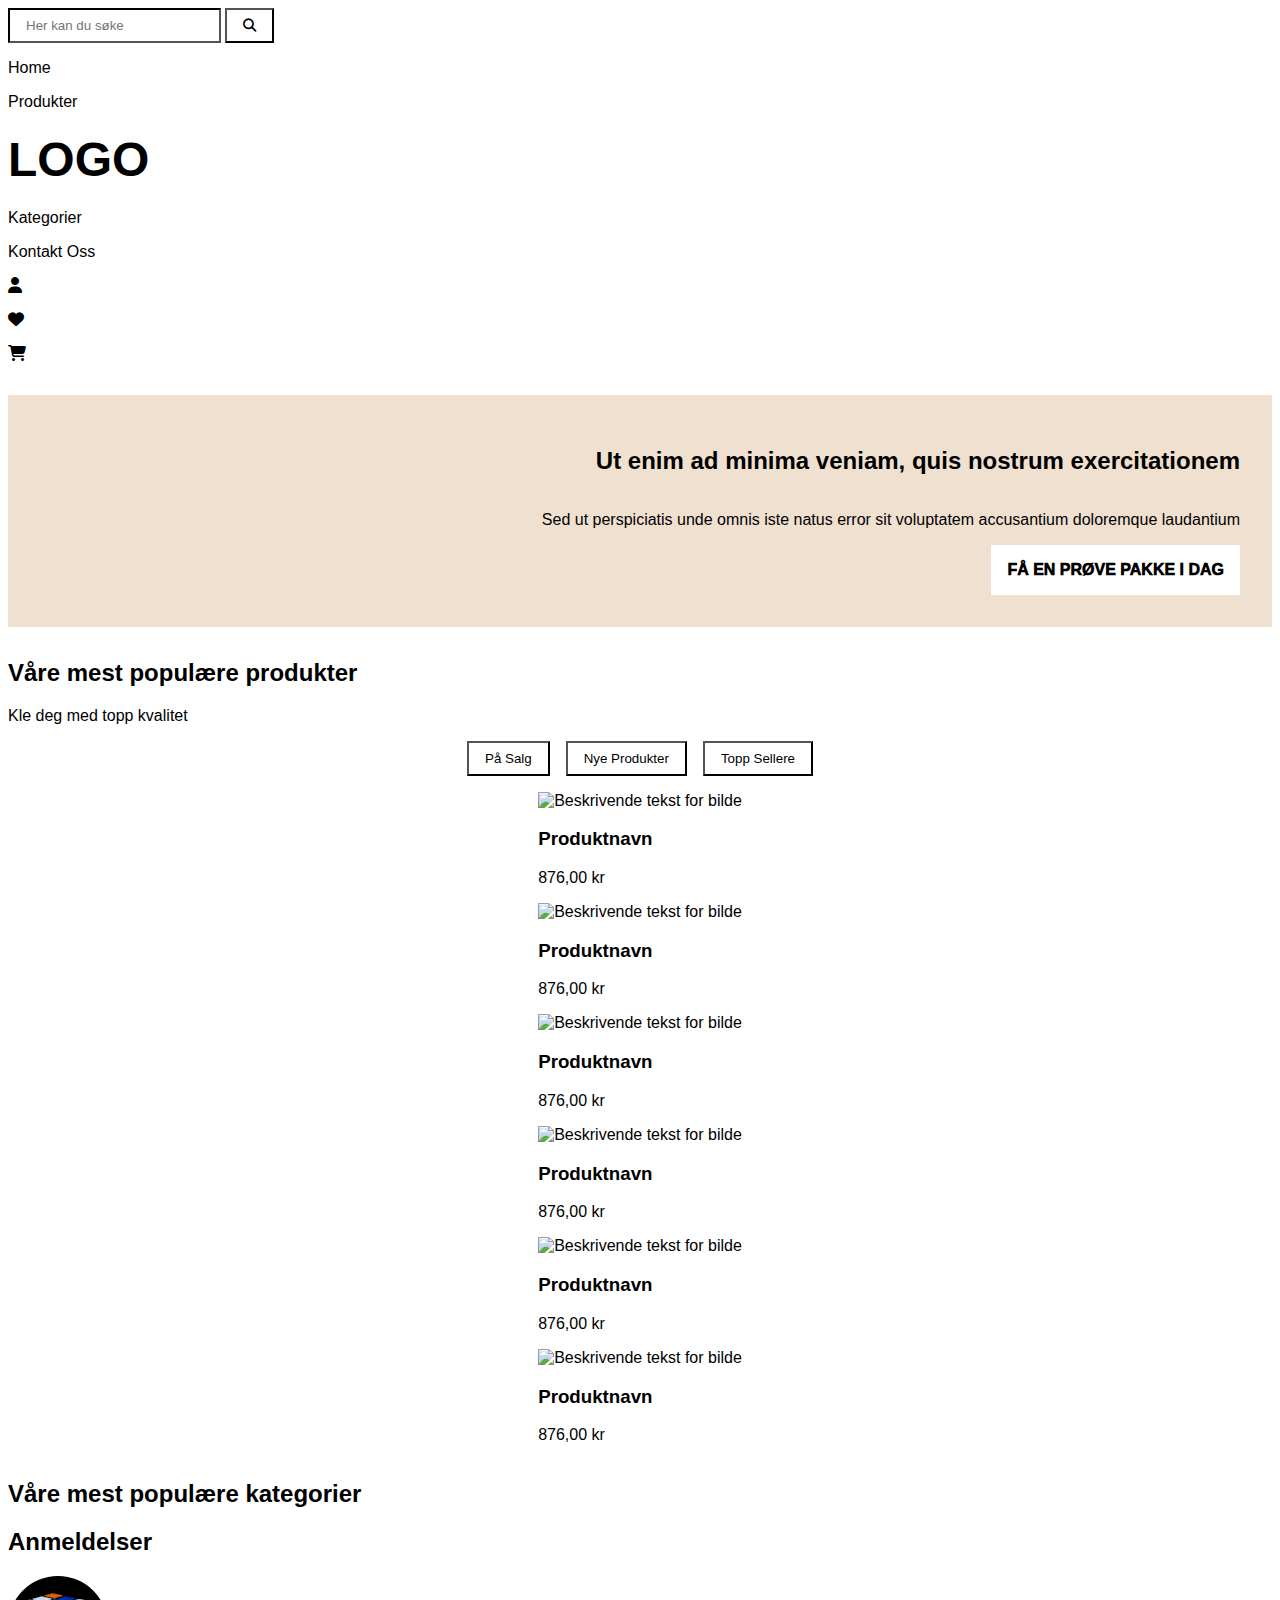
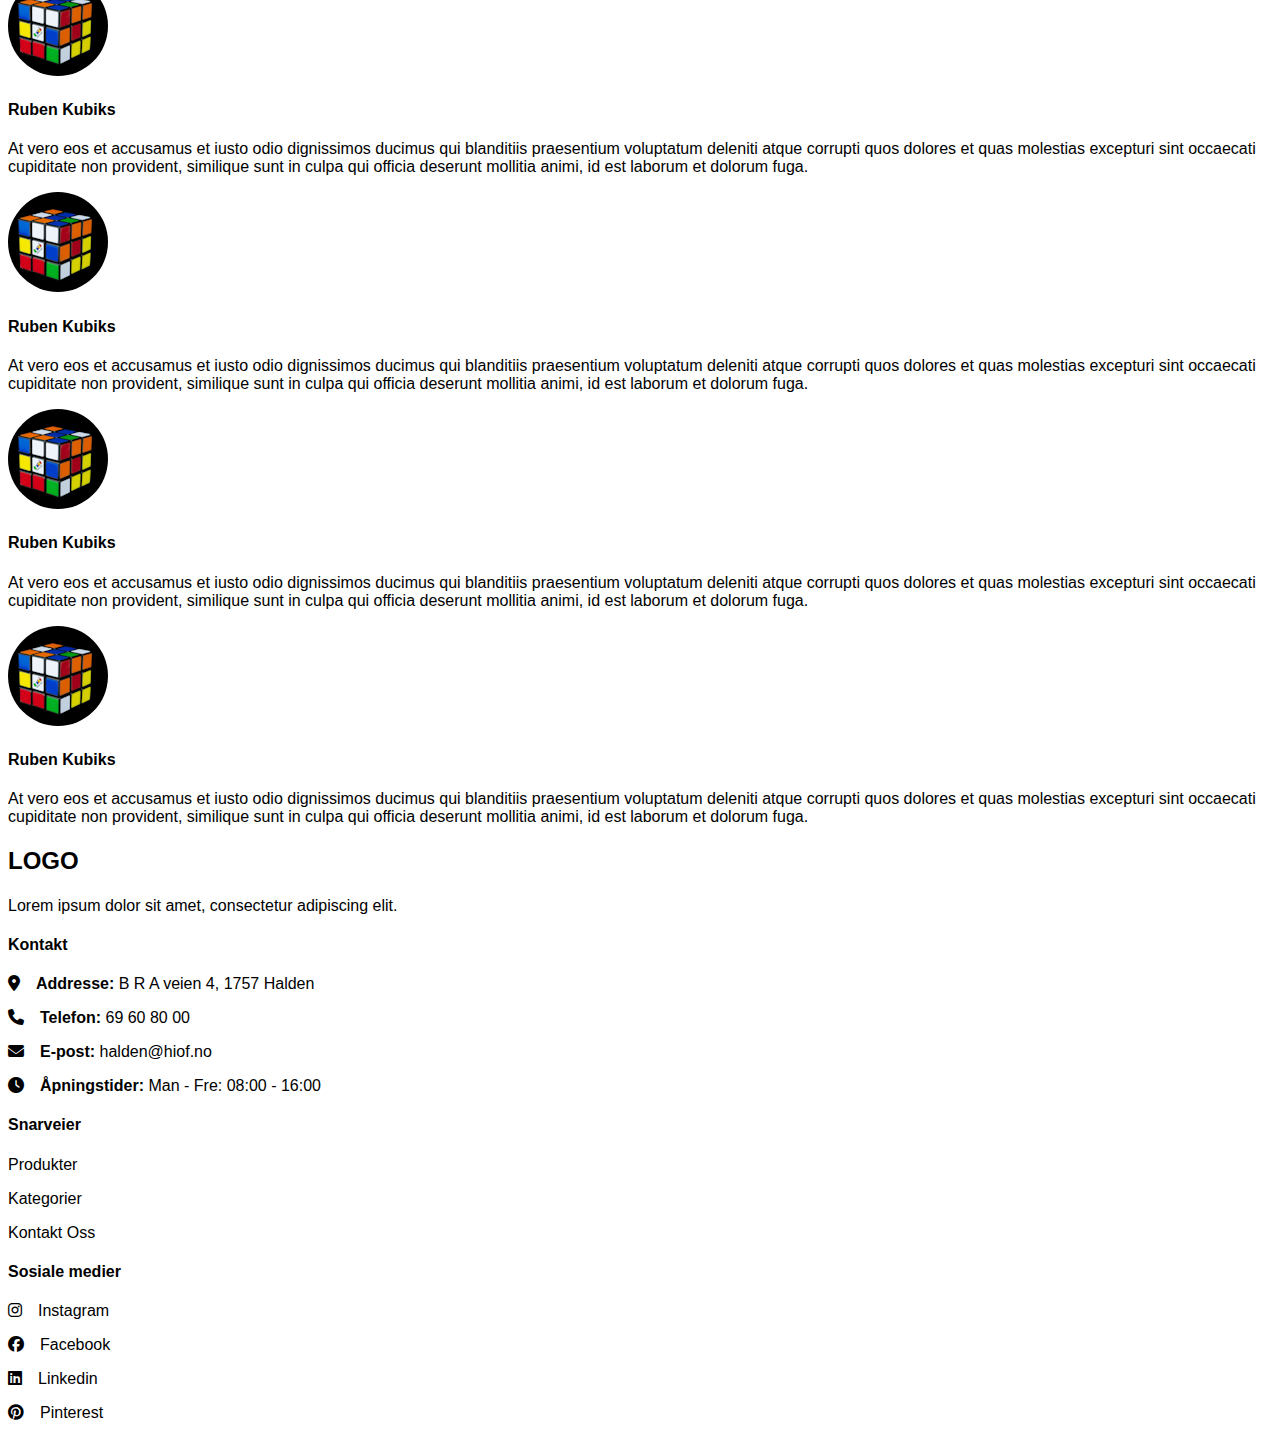
==== commit a081d437: "Forside omtrent ferdig" ====
--- a/index.html
+++ b/index.html
@@ -40,61 +40,99 @@
                 <a class="fakebutton" href="#">Få en prøve pakke i dag</a>
             </header>
         </section>
-        <section class="flex-space-card">
+        <section >
             <h2>Våre mest populære produkter</h2>
-            <form>
+            <p>Kle deg med topp kvalitet</p>
+            <form class=flex-button-space>
                 <button>På salg</button>
                 <button>Nye produkter</button>
                 <button>Topp sellere</button>
             </form>
+            <section class="flex-space-card">
             <article class="product-card">
                 <picture>
-                    <img src="https://picsum.photos/300/300" alt="Beskrivende tekst for bilde">
+                    <img src="https://picsum.photos/400/400" alt="Beskrivende tekst for bilde">
+                </picture>
+                <a href=""><h3>Produktnavn</h3></a>
+                <p>876,00 kr</p>
+            <article class="product-card">
+                <picture>
+                    <img src="https://picsum.photos/400/400" alt="Beskrivende tekst for bilde">
                 </picture>
                 <a href=""><h3>Produktnavn</h3></a>
                 <p>876,00 kr</p>
             </article>
             <article class="product-card">
                 <picture>
-                    <img src="https://picsum.photos/300/300" alt="Beskrivende tekst for bilde">
+                    <img src="https://picsum.photos/400/400" alt="Beskrivende tekst for bilde">
                 </picture>
                 <a href=""><h3>Produktnavn</h3></a>
                 <p>876,00 kr</p>
             </article>
             <article class="product-card">
                 <picture>
-                    <img src="https://picsum.photos/300/300" alt="Beskrivende tekst for bilde">
+                    <img src="https://picsum.photos/400/400" alt="Beskrivende tekst for bilde">
                 </picture>
                 <a href=""><h3>Produktnavn</h3></a>
                 <p>876,00 kr</p>
             </article>
             <article class="product-card">
                 <picture>
-                    <img src="https://picsum.photos/300/300" alt="Beskrivende tekst for bilde">
+                    <img src="https://picsum.photos/400/400" alt="Beskrivende tekst for bilde">
                 </picture>
                 <a href=""><h3>Produktnavn</h3></a>
                 <p>876,00 kr</p>
             </article>
             <article class="product-card">
                 <picture>
-                    <img src="https://picsum.photos/300/300" alt="Beskrivende tekst for bilde">
+                    <img src="https://picsum.photos/400/400" alt="Beskrivende tekst for bilde">
                 </picture>
                 <a href=""><h3>Produktnavn</h3></a>
                 <p>876,00 kr</p>
             </article>
-            <article class="product-card">
-                <picture>
-                    <img src="https://picsum.photos/300/300" alt="Beskrivende tekst for bilde">
-                </picture>
-                <a href=""><h3>Produktnavn</h3></a>
-                <p>876,00 kr</p>
-            </article>
+           </section>
         </section>
         <section>
             <h2>Våre mest populære kategorier</h2>
         </section>
         <section>
             <h2>Anmeldelser</h2>
+            <article class="review-card">
+                <picture>
+                    <img src="img/Rubiks Qube.png" alt="Rubiks kube med sort backgrunn">
+                </picture>
+                <a href=""><h4>Ruben Kubiks</h4></a>
+                <p>At vero eos et accusamus et iusto odio dignissimos ducimus qui blanditiis praesentium voluptatum deleniti
+                    atque corrupti quos dolores et quas molestias excepturi sint occaecati cupiditate non provident,
+                     similique sunt in culpa qui officia deserunt mollitia animi, id est laborum et dolorum fuga.</p>
+            </article>
+            <article class="review-card">
+                <picture>
+                    <img src="img/Rubiks Qube.png" alt="Rubiks kube med sort backgrunn">
+                </picture>
+                <a href=""><h4>Ruben Kubiks</h4></a>
+                <p>At vero eos et accusamus et iusto odio dignissimos ducimus qui blanditiis praesentium voluptatum deleniti
+                    atque corrupti quos dolores et quas molestias excepturi sint occaecati cupiditate non provident,
+                     similique sunt in culpa qui officia deserunt mollitia animi, id est laborum et dolorum fuga.</p>
+            </article>
+            <article class="review-card">
+                <picture>
+                    <img src="img/Rubiks Qube.png" alt="Rubiks kube med sort backgrunn">
+                </picture>
+                <a href=""><h4>Ruben Kubiks</h4></a>
+                <p>At vero eos et accusamus et iusto odio dignissimos ducimus qui blanditiis praesentium voluptatum deleniti
+                    atque corrupti quos dolores et quas molestias excepturi sint occaecati cupiditate non provident,
+                     similique sunt in culpa qui officia deserunt mollitia animi, id est laborum et dolorum fuga.</p>
+            </article>
+            <article class="review-card">
+                <picture>
+                    <img src="img/Rubiks Qube.png" alt="Rubiks kube med sort backgrunn">
+                </picture>
+                <a href=""><h4>Ruben Kubiks</h4></a>
+                <p>At vero eos et accusamus et iusto odio dignissimos ducimus qui blanditiis praesentium voluptatum deleniti
+                    atque corrupti quos dolores et quas molestias excepturi sint occaecati cupiditate non provident,
+                     similique sunt in culpa qui officia deserunt mollitia animi, id est laborum et dolorum fuga.</p>
+            </article>
         </section>
     </main>
     <aside>
@@ -124,10 +162,10 @@
         <section>
             <h4>Sosiale medier</h4>
             <ul>
-                <li><a href="https://www.instagram.com"><i class="fa-brands fa-instagram"></i></a></li>
-                <li><a href="https://www.facebook.com"><i class="fa-brands fa-facebook"></i></a></li>
-                <li><a href="https://www.linkedin.com"><i class="fa-brands fa-linkedin"></i></a></li>
-                <li><a href="https://www.pinterest.com"><i class="fa-brands fa-pinterest"></i></a></li>
+                <li><a href="https://www.instagram.com"><i class="fa-brands fa-instagram"></i>Instagram</a></li>
+                <li><a href="https://www.facebook.com"><i class="fa-brands fa-facebook"></i>Facebook</a></li>
+                <li><a href="https://www.linkedin.com"><i class="fa-brands fa-linkedin"></i>Linkedin</a></li>
+                <li><a href="https://www.pinterest.com"><i class="fa-brands fa-pinterest"></i>Pinterest</a></li>
             </ul>
         </section>
     </footer>
--- a/css/style.css
+++ b/css/style.css
@@ -1,10 +1,32 @@
 *{
     box-sizing: border-box;
     padding: 0;
-body{
+    body{
     font-family: Arial, Helvetica, sans-serif;
 
-    #logo{
+    form{
+        #search, button{
+        padding: 0.5rem 1rem 0.5rem 1rem;
+        border-color: #000;
+        background-color: #ffffff;
+        border-width: 2px;
+        }
+
+        button{
+            text-transform:capitalize
+        }
+    }
+    
+    li{
+        list-style: none;
+        margin: 1rem;
+        margin-left: 0rem;
+        i{
+            margin-right: 1rem;
+        } 
+    }
+
+    .logo{
         text-transform: uppercase;
         font-weight: bold;
         font-size: 1.5em;
@@ -13,7 +35,8 @@
     #banner{
         background-color: #f0e0d0;
         background-size: cover;
-        padding: 0;
+        padding: 1rem;
+        margin: 2rem 0 2rem 0;
 
         header{
             padding: 1rem;
@@ -32,7 +55,7 @@
     .fakebutton{
             padding: 0.5rem 1rem 0.5rem 1rem;
             background-color: #ffffff;
-            width: 15em;
+            padding: 1rem;
             border-width: 0px;
             font-weight: 1000;
             text-transform:uppercase
@@ -40,55 +63,47 @@
 
 
 
-    li{
-        list-style: none;
-        margin: 1rem;
-        margin-left: 0rem;
-        i{
-            margin-right: 1rem;
-        } 
-    }
+
 
     a{
         text-decoration: none;
         color: #000;
     }
 
-    img{
-        width: 100%;
-        min-width: 200px;
+    .flex-button-space{
+        display: flex;
+        justify-content:center;
+        gap: 1rem;
     }
 
-    form{
-        #search, button{
-        padding: 0.5rem 1rem 0.5rem 1rem;
-        border-color: #000;
-        background-color: #ffffff;
-        border-width: 2px;
-        }
-
-        button{
-            text-transform:capitalize
-        }
-    }
     .flex-space-card{
         display: flex;
         gap: 1rem;
         flex-direction: column;
         align-items: center;
+        margin: 1rem 0 1rem 0;
     }
 
     .product-card {
-        min-width:200px;
-        width: 100%;
+        img{
+            min-width: 200px;
+            max-width: 400px;
+            width: 100%;
+        }
     }
-}
+    .review-card {
+        img{
+            width: 100px;
+            border-radius: 100%;
+        }
+    }
+    footer{
+        border-width: 10px;
+    }
+    }
 }
 /*ETTER 1080p*/
 /*TABLET OPP TIL 1080px*/
 /*MOBIL OPP TIL 600px*/
 @media only screen and (max-width: 600px) {
-    *{
-        font-size:5vw;
-    }
 }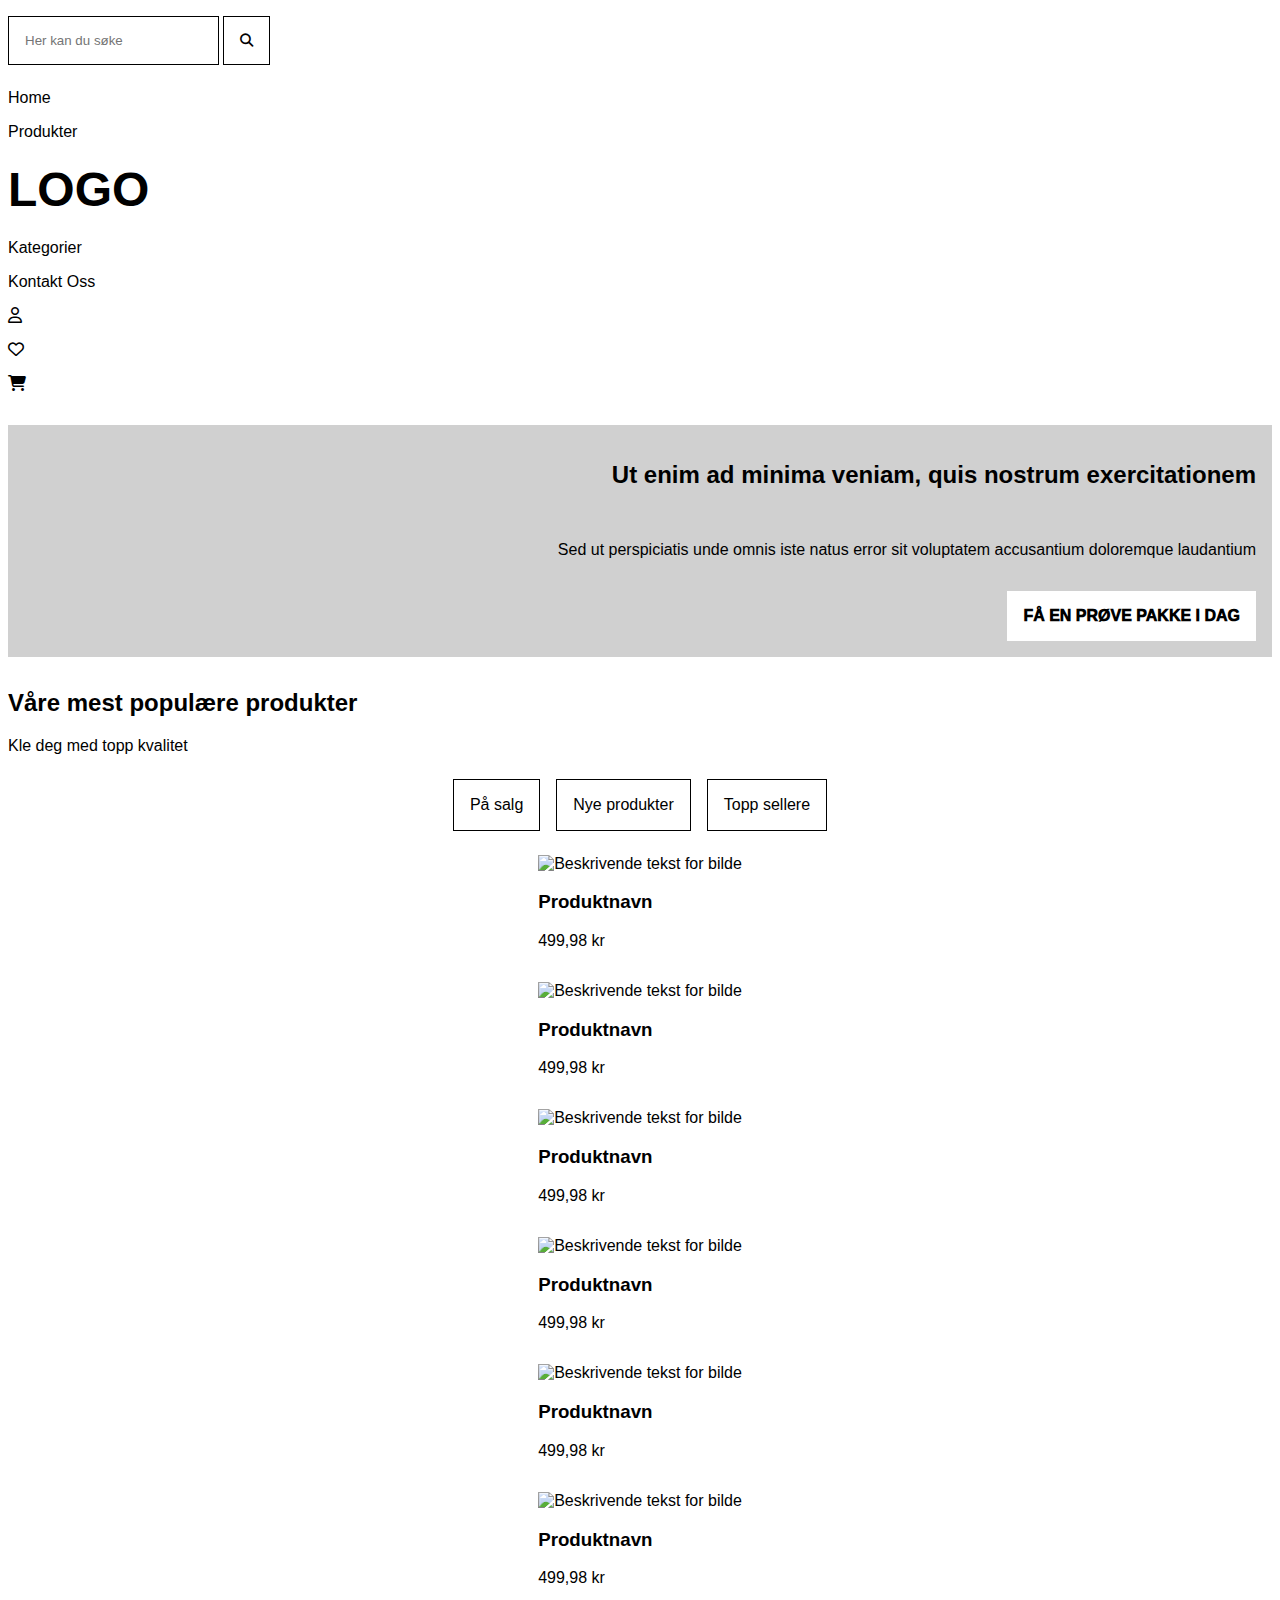
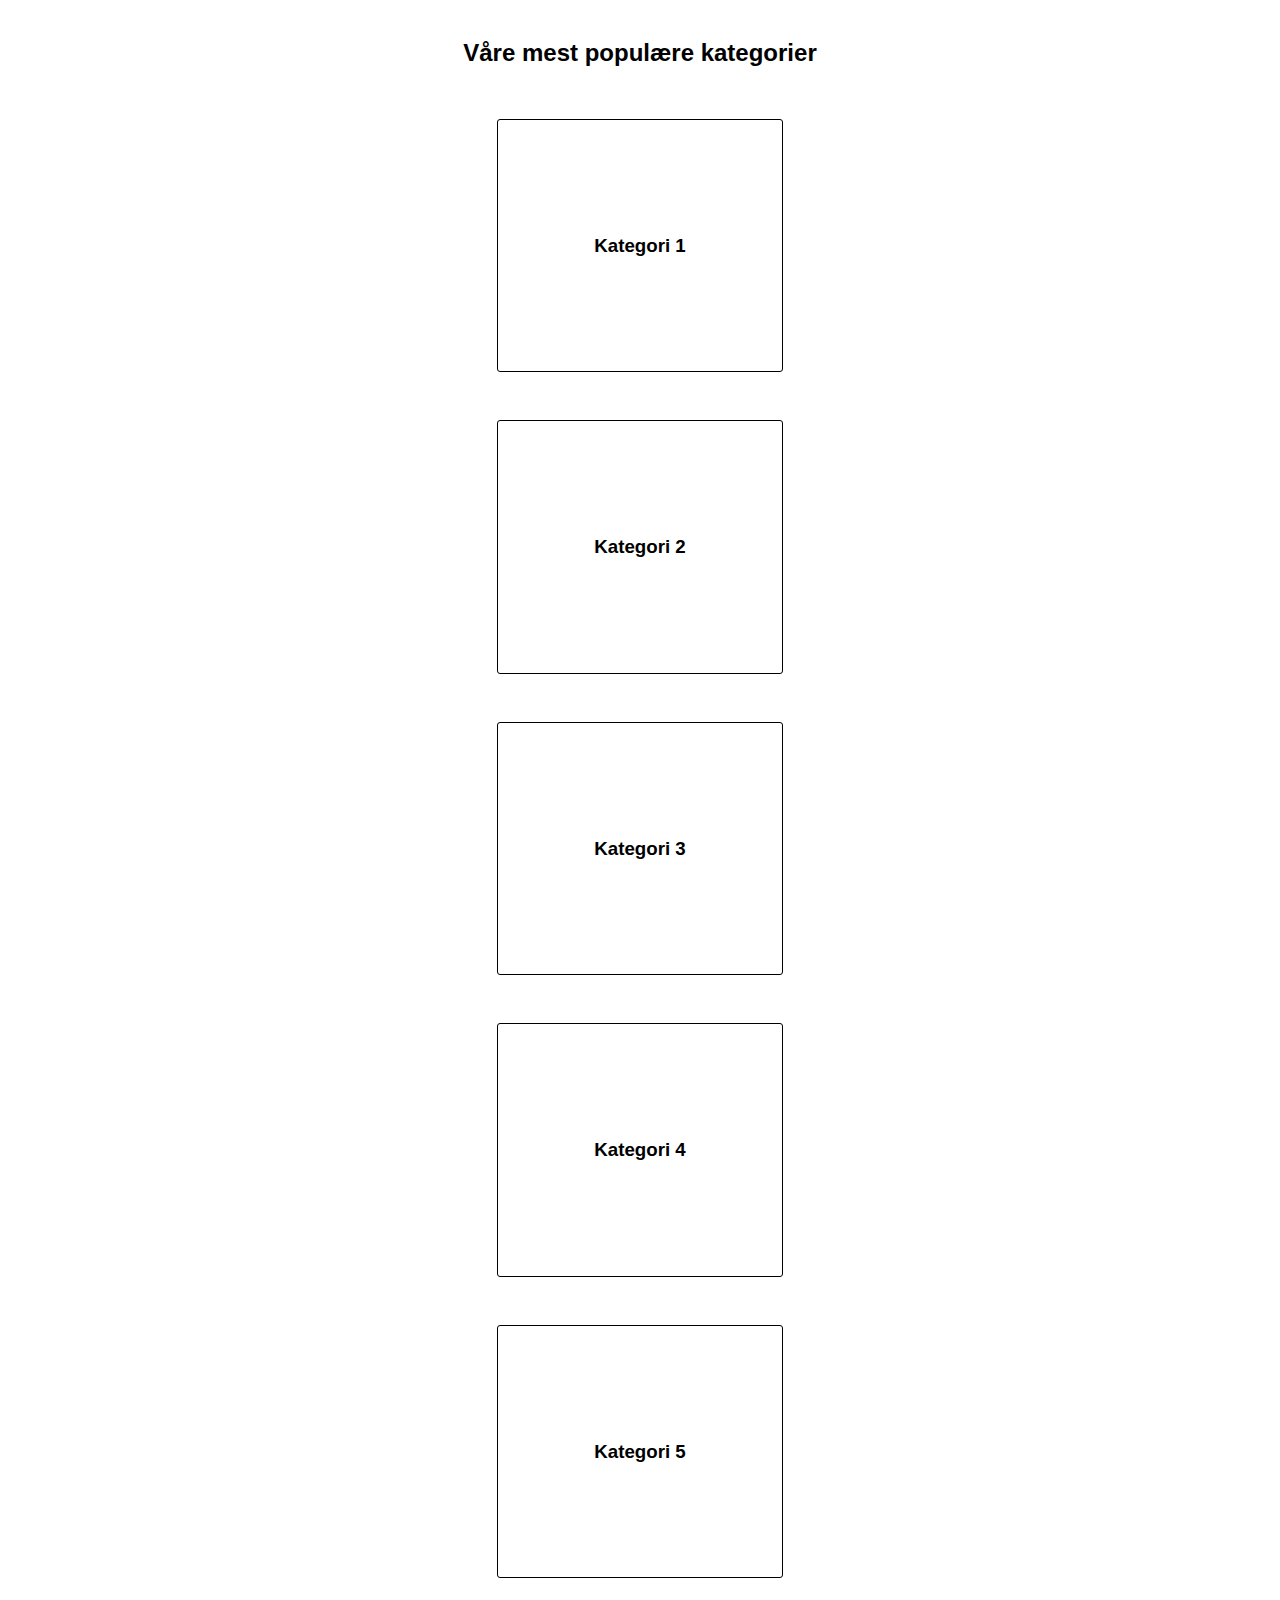
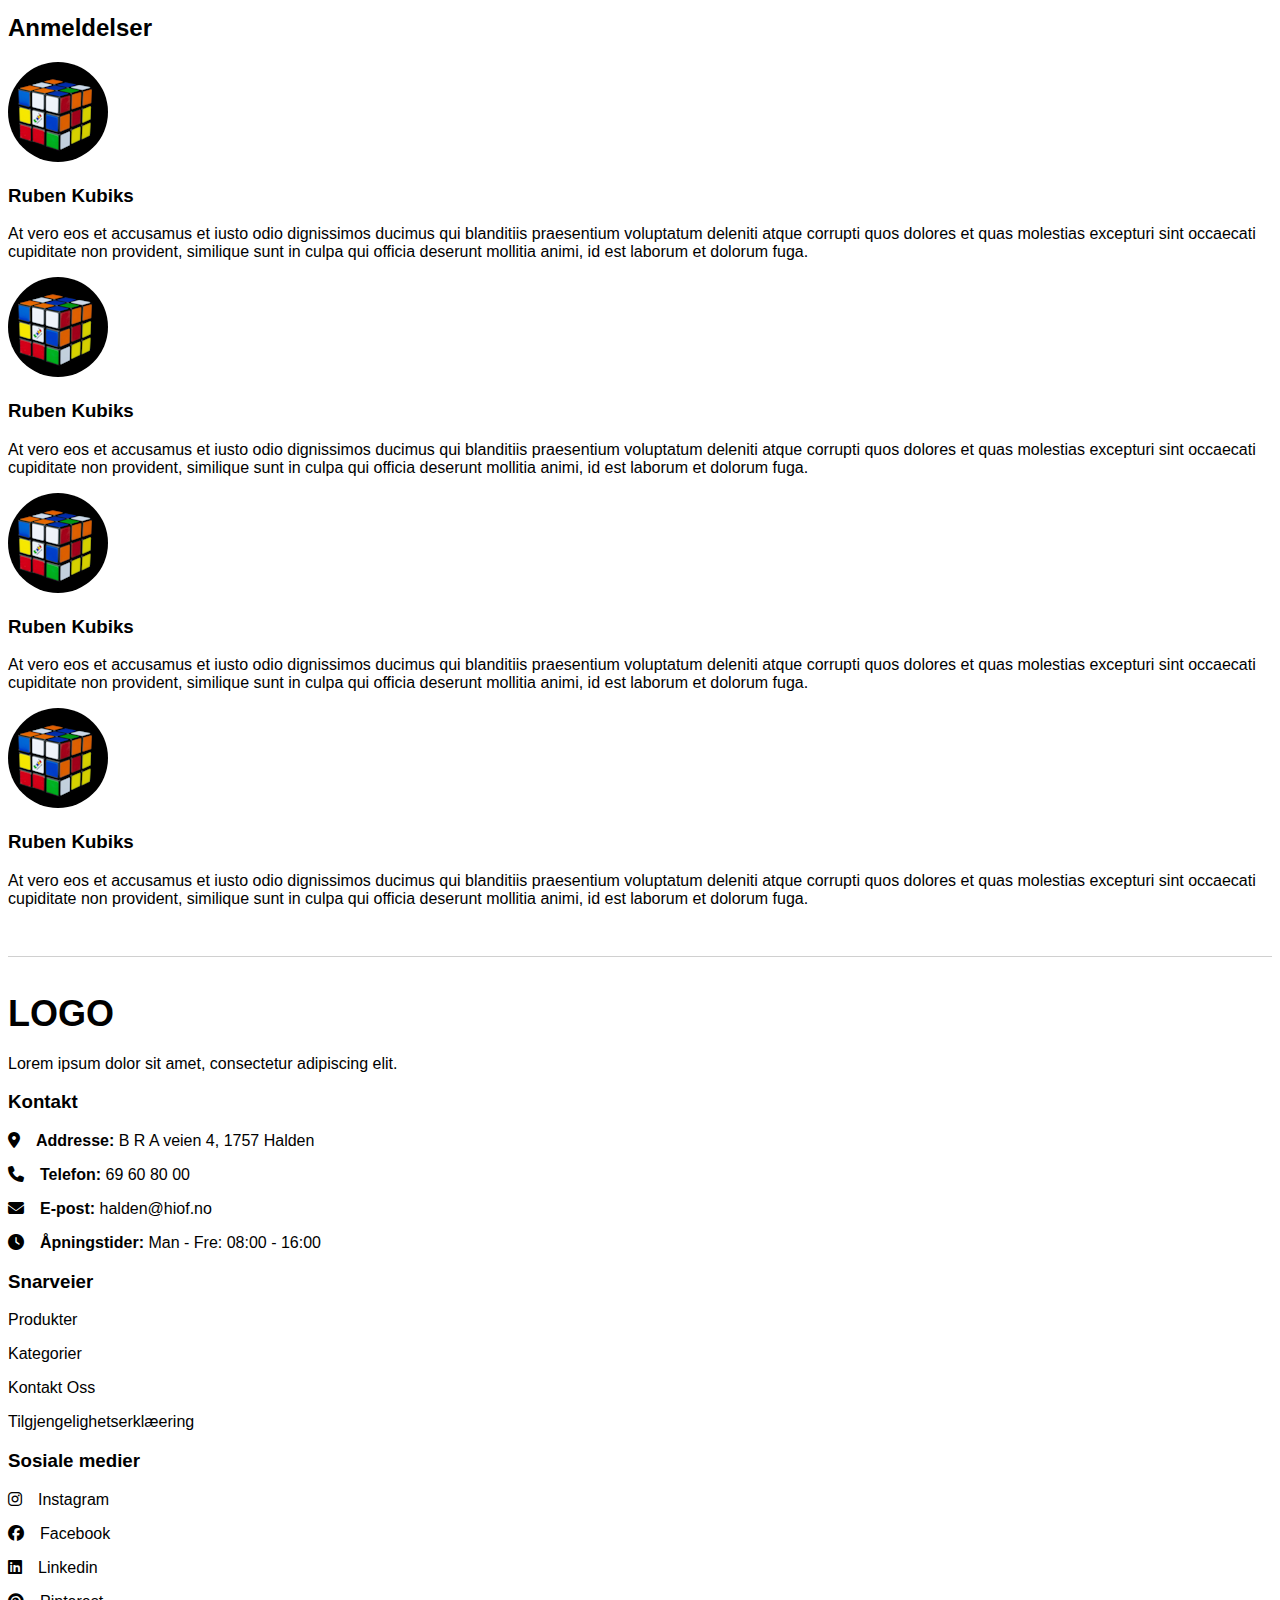
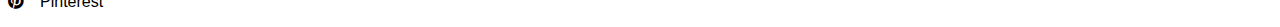
==== commit 144480e2: "Innleveringsklar" ====
--- a/index.html
+++ b/index.html
@@ -7,22 +7,22 @@
     <link href="ikoner/css/fontawesome.css" rel="stylesheet">
     <link href="ikoner/css/brands.css" rel="stylesheet">
     <link href="ikoner/css/solid.css" rel="stylesheet">
-    <link href="ikoner/css/solid.css" rel="stylesheet">
+    <link href="ikoner/css/regular.css" rel="stylesheet">
     <!-- Kobler til font-awesome-->
     <link rel="stylesheet" href="css/style.css"> 
-    <title>Forside</title>
+    <title>index</title>
 </head>
 <body>
     <header>
-        <form id="searchbar">
-            <label for="search"></label>
+        <form>
+            <label for="search">Søk:</label>
             <input type="search" placeholder="Her kan du søke" id="search">
             <button type="submit" ><i class="fa-solid fa-magnifying-glass"></i></button>
         </form>
         <nav>
             <ul>
                 <li><a href="index.html">Home</a></li>
-                <li><a href="index.html#Products">Produkter</a></li>
+                <li><a href="index.html#products">Produkter</a></li>
                 <li><h1><a class="logo" href="index.html">LOGO</a></h1></li>
                 <li><a href="index.html#categories">Kategorier</a></li>
                 <li><a href="#contacts">Kontakt Oss</a></li>
@@ -34,101 +34,127 @@
     </header>
     <main>
         <section id="banner">
-            <header>
                 <h2>Ut enim ad minima veniam, quis nostrum exercitationem</h2>
                 <p>Sed ut perspiciatis unde omnis iste natus error sit voluptatem accusantium doloremque laudantium</p>
-                <a class="fakebutton" href="#">Få en prøve pakke i dag</a>
-            </header>
+                <a class="banner-link" href="#">Få en prøve pakke i dag</a>
         </section>
         <section >
             <h2>Våre mest populære produkter</h2>
             <p>Kle deg med topp kvalitet</p>
-            <form class=flex-button-space>
-                <button>På salg</button>
-                <button>Nye produkter</button>
-                <button>Topp sellere</button>
+            <form class=flex-button-space id="productbuttons">
+                <a class="fakebutton" href="#productbuttons">På salg</a>
+                <a class="fakebutton" href="#productbuttons">Nye produkter</a>
+                <a class="fakebutton" href="#productbuttons">Topp sellere</a>
             </form>
-            <section class="flex-space-card">
-            <article class="product-card">
-                <picture>
-                    <img src="https://picsum.photos/400/400" alt="Beskrivende tekst for bilde">
-                </picture>
-                <a href=""><h3>Produktnavn</h3></a>
-                <p>876,00 kr</p>
-            <article class="product-card">
-                <picture>
-                    <img src="https://picsum.photos/400/400" alt="Beskrivende tekst for bilde">
-                </picture>
-                <a href=""><h3>Produktnavn</h3></a>
-                <p>876,00 kr</p>
-            </article>
-            <article class="product-card">
-                <picture>
-                    <img src="https://picsum.photos/400/400" alt="Beskrivende tekst for bilde">
-                </picture>
-                <a href=""><h3>Produktnavn</h3></a>
-                <p>876,00 kr</p>
-            </article>
-            <article class="product-card">
-                <picture>
-                    <img src="https://picsum.photos/400/400" alt="Beskrivende tekst for bilde">
-                </picture>
-                <a href=""><h3>Produktnavn</h3></a>
-                <p>876,00 kr</p>
-            </article>
-            <article class="product-card">
-                <picture>
-                    <img src="https://picsum.photos/400/400" alt="Beskrivende tekst for bilde">
-                </picture>
-                <a href=""><h3>Produktnavn</h3></a>
-                <p>876,00 kr</p>
-            </article>
-            <article class="product-card">
-                <picture>
-                    <img src="https://picsum.photos/400/400" alt="Beskrivende tekst for bilde">
-                </picture>
-                <a href=""><h3>Produktnavn</h3></a>
-                <p>876,00 kr</p>
-            </article>
+            <section id="products" class="flex-space-card">
+                <article class="product-card">
+                    <a href="product.html">
+                    <picture>
+                        <img src="https://picsum.photos/400/400" alt="Beskrivende tekst for bilde">
+                    </picture>
+                    <h3>Produktnavn</h3>
+                    <p>499,98 kr</p>
+                    </a>
+                </article>
+                <article class="product-card">
+                    <a href="product.html">
+                    <picture>
+                        <img src="https://picsum.photos/400/400" alt="Beskrivende tekst for bilde">
+                    </picture>
+                    <h3>Produktnavn</h3>
+                    <p>499,98 kr</p>
+                    </a>
+                </article>
+                <article class="product-card">
+                    <a href="product.html">
+                    <picture>
+                        <img src="https://picsum.photos/400/400" alt="Beskrivende tekst for bilde">
+                    </picture>
+                    <h3>Produktnavn</h3>
+                    <p>499,98 kr</p>
+                    </a>
+                </article>
+                <article class="product-card">
+                    <a href="product.html">
+                    <picture>
+                        <img src="https://picsum.photos/400/400" alt="Beskrivende tekst for bilde">
+                    </picture>
+                    <h3>Produktnavn</h3>
+                    <p>499,98 kr</p>
+                    </a>
+                </article>
+                <article class="product-card">
+                    <a href="product.html">
+                    <picture>
+                        <img src="https://picsum.photos/400/400" alt="Beskrivende tekst for bilde">
+                    </picture>
+                    <h3>Produktnavn</h3>
+                    <p>499,98 kr</p>
+                    </a>
+                </article>
+                <article class="product-card">
+                    <a href="product.html">
+                    <picture>
+                        <img src="https://picsum.photos/400/400" alt="Beskrivende tekst for bilde">
+                    </picture>
+                    <h3>Produktnavn</h3>
+                    <p>499,98 kr</p>
+                    </a>
+                </article>
            </section>
         </section>
-        <section>
+        <section id="categories" class="flex-space-card">
             <h2>Våre mest populære kategorier</h2>
+            <article class="category-card">
+                <h3>Kategori 1</h3>
+            </article>
+            <article class="category-card">
+                <h3>Kategori 2</h3>
+            </article>
+            <article class="category-card">
+                <h3>Kategori 3</h3>
+            </article>
+            <article class="category-card">
+                <h3>Kategori 4</h3>
+            </article>
+            <article class="category-card">
+                <h3>Kategori 5</h3>
+            </article>
         </section>
         <section>
             <h2>Anmeldelser</h2>
             <article class="review-card">
                 <picture>
-                    <img src="img/Rubiks Qube.png" alt="Rubiks kube med sort backgrunn">
-                </picture>
-                <a href=""><h4>Ruben Kubiks</h4></a>
-                <p>At vero eos et accusamus et iusto odio dignissimos ducimus qui blanditiis praesentium voluptatum deleniti
-                    atque corrupti quos dolores et quas molestias excepturi sint occaecati cupiditate non provident,
-                     similique sunt in culpa qui officia deserunt mollitia animi, id est laborum et dolorum fuga.</p>
-            </article>
-            <article class="review-card">
-                <picture>
-                    <img src="img/Rubiks Qube.png" alt="Rubiks kube med sort backgrunn">
-                </picture>
-                <a href=""><h4>Ruben Kubiks</h4></a>
-                <p>At vero eos et accusamus et iusto odio dignissimos ducimus qui blanditiis praesentium voluptatum deleniti
-                    atque corrupti quos dolores et quas molestias excepturi sint occaecati cupiditate non provident,
-                     similique sunt in culpa qui officia deserunt mollitia animi, id est laborum et dolorum fuga.</p>
-            </article>
-            <article class="review-card">
-                <picture>
-                    <img src="img/Rubiks Qube.png" alt="Rubiks kube med sort backgrunn">
-                </picture>
-                <a href=""><h4>Ruben Kubiks</h4></a>
-                <p>At vero eos et accusamus et iusto odio dignissimos ducimus qui blanditiis praesentium voluptatum deleniti
-                    atque corrupti quos dolores et quas molestias excepturi sint occaecati cupiditate non provident,
-                     similique sunt in culpa qui officia deserunt mollitia animi, id est laborum et dolorum fuga.</p>
-            </article>
-            <article class="review-card">
-                <picture>
-                    <img src="img/Rubiks Qube.png" alt="Rubiks kube med sort backgrunn">
-                </picture>
-                <a href=""><h4>Ruben Kubiks</h4></a>
+                    <img src="img/Rubikscube.png" alt="Rubiks kube med sort bakgrunn">
+                </picture>
+                <h3>Ruben Kubiks</h3>
+                <p>At vero eos et accusamus et iusto odio dignissimos ducimus qui blanditiis praesentium voluptatum deleniti
+                    atque corrupti quos dolores et quas molestias excepturi sint occaecati cupiditate non provident,
+                     similique sunt in culpa qui officia deserunt mollitia animi, id est laborum et dolorum fuga.</p>
+            </article>
+            <article class="review-card">
+                <picture>
+                    <img src="img/Rubikscube.png" alt="Rubiks kube med sort bakgrunn">
+                </picture>
+                <h3>Ruben Kubiks</h3>
+                <p>At vero eos et accusamus et iusto odio dignissimos ducimus qui blanditiis praesentium voluptatum deleniti
+                    atque corrupti quos dolores et quas molestias excepturi sint occaecati cupiditate non provident,
+                     similique sunt in culpa qui officia deserunt mollitia animi, id est laborum et dolorum fuga.</p>
+            </article>
+            <article class="review-card">
+                <picture>
+                    <img src="img/Rubikscube.png" alt="Rubiks kube med sort bakgrunn">
+                </picture>
+                <h3>Ruben Kubiks</h3>
+                <p>At vero eos et accusamus et iusto odio dignissimos ducimus qui blanditiis praesentium voluptatum deleniti
+                    atque corrupti quos dolores et quas molestias excepturi sint occaecati cupiditate non provident,
+                     similique sunt in culpa qui officia deserunt mollitia animi, id est laborum et dolorum fuga.</p>
+            </article>
+            <article class="review-card">
+                <picture>
+                    <img src="img/Rubikscube.png" alt="Rubiks kube med sort bakgrunn">
+                </picture>
+                <h3>Ruben Kubiks</h3>
                 <p>At vero eos et accusamus et iusto odio dignissimos ducimus qui blanditiis praesentium voluptatum deleniti
                     atque corrupti quos dolores et quas molestias excepturi sint occaecati cupiditate non provident,
                      similique sunt in culpa qui officia deserunt mollitia animi, id est laborum et dolorum fuga.</p>
@@ -139,11 +165,11 @@
     </aside>
     <footer id="contacts">
         <section>
-            <h4><a class="logo" href="index.html">logo</a></h4>
+            <h2><a class="logo" href="index.html">logo</a></h2>
             <p>Lorem ipsum dolor sit amet, consectetur adipiscing elit.</p>
         </section>
         <section>
-            <h4>Kontakt</h4>
+            <h3>Kontakt</h3>
             <ul>
                 <li><i class="fa-solid fa-location-dot"></i><b>Addresse:</b> B R A veien 4, 1757 Halden</li>
                 <li><i class="fa-solid fa-phone"></i><b>Telefon:</b> 69 60 80 00</li>
@@ -152,15 +178,16 @@
             </ul>
         </section>
         <section>
-            <h4>Snarveier</h4>
-            <ul>
-                <li><a href="index.html#Products">Produkter</a></li>
+            <h3>Snarveier</h3>
+            <ul>
+                <li><a href="index.html#products">Produkter</a></li>
                 <li><a href="index.html#categories">Kategorier</a></li>
                 <li><a href="#contacts">Kontakt Oss</a></li>
-            </ul>
-        </section>
-        <section>
-            <h4>Sosiale medier</h4>
+                <li><a href="Tilgjengelighetserklering_WCAG.pdf">Tilgjengelighetserklæering</a></li>
+            </ul>
+        </section>
+        <section>
+            <h3>Sosiale medier</h3>
             <ul>
                 <li><a href="https://www.instagram.com"><i class="fa-brands fa-instagram"></i>Instagram</a></li>
                 <li><a href="https://www.facebook.com"><i class="fa-brands fa-facebook"></i>Facebook</a></li>
--- a/ikoner/css/regular.css
+++ b/ikoner/css/regular.css
@@ -0,0 +1,21 @@
+/*!
+ * Font Awesome Free 6.6.0 by @fontawesome - https://fontawesome.com
+ * License - https://fontawesome.com/license/free (Icons: CC BY 4.0, Fonts: SIL OFL 1.1, Code: MIT License)
+ * Copyright 2024 Fonticons, Inc.
+ */
+:root, :host {
+  --fa-style-family-classic: "Font Awesome 6 Free";
+  --fa-font-regular: normal 400 1em/1 "Font Awesome 6 Free";
+}
+
+@font-face {
+  font-family: "Font Awesome 6 Free";
+  font-style: normal;
+  font-weight: 400;
+  font-display: block;
+  src: url("../webfonts/fa-regular-400.woff2") format("woff2"), url("../webfonts/fa-regular-400.ttf") format("truetype");
+}
+.far,
+.fa-regular {
+  font-weight: 400;
+}/*# sourceMappingURL=regular.css.map */--- a/css/style.css
+++ b/css/style.css
@@ -1,58 +1,98 @@
 *{
     box-sizing: border-box;
     padding: 0;
+
+
+
     body{
-    font-family: Arial, Helvetica, sans-serif;
+        font-family: Arial, Helvetica, sans-serif;
 
-    form{
-        #search, button{
-        padding: 0.5rem 1rem 0.5rem 1rem;
-        border-color: #000;
-        background-color: #ffffff;
-        border-width: 2px;
+        /*Globalt*/
+
+        li{
+            list-style: none;
+            margin: 1rem;
+            margin-left: 0rem;
+            i{
+                margin-right: 1rem;
+            } 
         }
 
-        button{
-            text-transform:capitalize
+        a{
+            text-decoration: none;
+            color: #000;
         }
-    }
-    
-    li{
-        list-style: none;
-        margin: 1rem;
-        margin-left: 0rem;
-        i{
-            margin-right: 1rem;
-        } 
-    }
 
-    .logo{
-        text-transform: uppercase;
-        font-weight: bold;
-        font-size: 1.5em;
-    }
+        form{
+            button, input, .fakebutton, #search{
+            padding: 1rem 1rem 1rem 1rem;
+            border-color: #000;
+            background-color: #ffffff;
+            border-style:solid;
+            border-width: 1px;
+            margin: 0.5rem 0 0.5rem 0;
+            }
 
-    #banner{
-        background-color: #f0e0d0;
-        background-size: cover;
-        padding: 1rem;
-        margin: 2rem 0 2rem 0;
+            button{
+                text-transform:capitalize;
+            }
 
-        header{
-            padding: 1rem;
-            display: flex;
-            justify-content: center;
-            align-items: right;
-            flex-direction: column;
-            text-align:right;
-            h1, a, p{
-                margin-left: auto;
+            input[type=text],[type=number],[type=date]{
+                width:100%;
+                display: block;
+            }
 
+            input[type=reset],[type=button]{
+                display: block;
+            }
+
+            label{
+                display: block;
+                margin-right:auto;
+                input{
+                    margin-right: 1rem;
+                }
             }
         }
-    }
 
-    .fakebutton{
+        .logo{
+            text-transform: uppercase;
+            font-weight: bold;
+            font-size: 1.5em;
+        }
+
+        .bold{
+            font-weight: bold;
+        }
+
+        footer{
+            margin-top: 3rem;
+            padding-top: 1rem;
+            border-top-style:solid;
+            border-top-width: 1px;
+            border-top-color: #d0d0d0;
+        }
+
+        /*index.html*/
+        header form label{
+            visibility: hidden;
+            position: absolute;
+        }
+
+        #banner{
+            background-color: #d0d0d0;
+            background-size: cover;
+            padding: 1rem;
+            margin: 2rem 0 2rem 0;
+                gap: 1rem;
+                display: flex;
+                justify-content: center;
+                align-items: flex-end;
+                flex-direction: column;
+                text-align:right;
+        }
+
+        .banner-link{
             padding: 0.5rem 1rem 0.5rem 1rem;
             background-color: #ffffff;
             padding: 1rem;
@@ -61,49 +101,69 @@
             text-transform:uppercase
         }
 
+        .flex-button-space{
+            display: flex;
+            justify-content:center;
+            flex-wrap: wrap;
+            gap: 1rem;
+        }
 
+        .flex-space-card{
+            display: flex;
+            gap: 1rem;
+            flex-direction: column;
+            align-items: center;
+            margin: 1rem 0 1rem 0;
+        }
 
+        .product-card {
+            img{
+                width:100%;
+                min-width: 200px;
+                max-width: 400px;
+            }
+        }
 
+        .category-card {
+            max-width: 386px;
+            border-style: solid;
+            border-width: 1px;
+            padding: 6rem;
+            border-radius: 3px;
+            text-align: center;
+            margin: 1rem;
+        }
 
-    a{
-        text-decoration: none;
-        color: #000;
-    }
+        .review-card {
+            img{
+                max-width:150px;
+                border-radius: 100%;
+            }
+        }
 
-    .flex-button-space{
-        display: flex;
-        justify-content:center;
-        gap: 1rem;
-    }
+        /*product.html*/
 
-    .flex-space-card{
-        display: flex;
-        gap: 1rem;
-        flex-direction: column;
-        align-items: center;
-        margin: 1rem 0 1rem 0;
-    }
+        .breadcrumbs{
+            display: flex;
+        }
 
-    .product-card {
-        img{
-            min-width: 200px;
-            max-width: 400px;
-            width: 100%;
+        .gallery{
+            display: flex;
+            flex-direction: column;
+        }
+
+        .similar-products{
+            .product-card{
+                width:100%;
+            }
+        }
+
+        /*checkout.html*/
+
+        .shoppingbag{
+            article{
+                width:100%;
+            }
         }
     }
-    .review-card {
-        img{
-            width: 100px;
-            border-radius: 100%;
-        }
-    }
-    footer{
-        border-width: 10px;
-    }
-    }
 }
-/*ETTER 1080p*/
-/*TABLET OPP TIL 1080px*/
-/*MOBIL OPP TIL 600px*/
-@media only screen and (max-width: 600px) {
-}